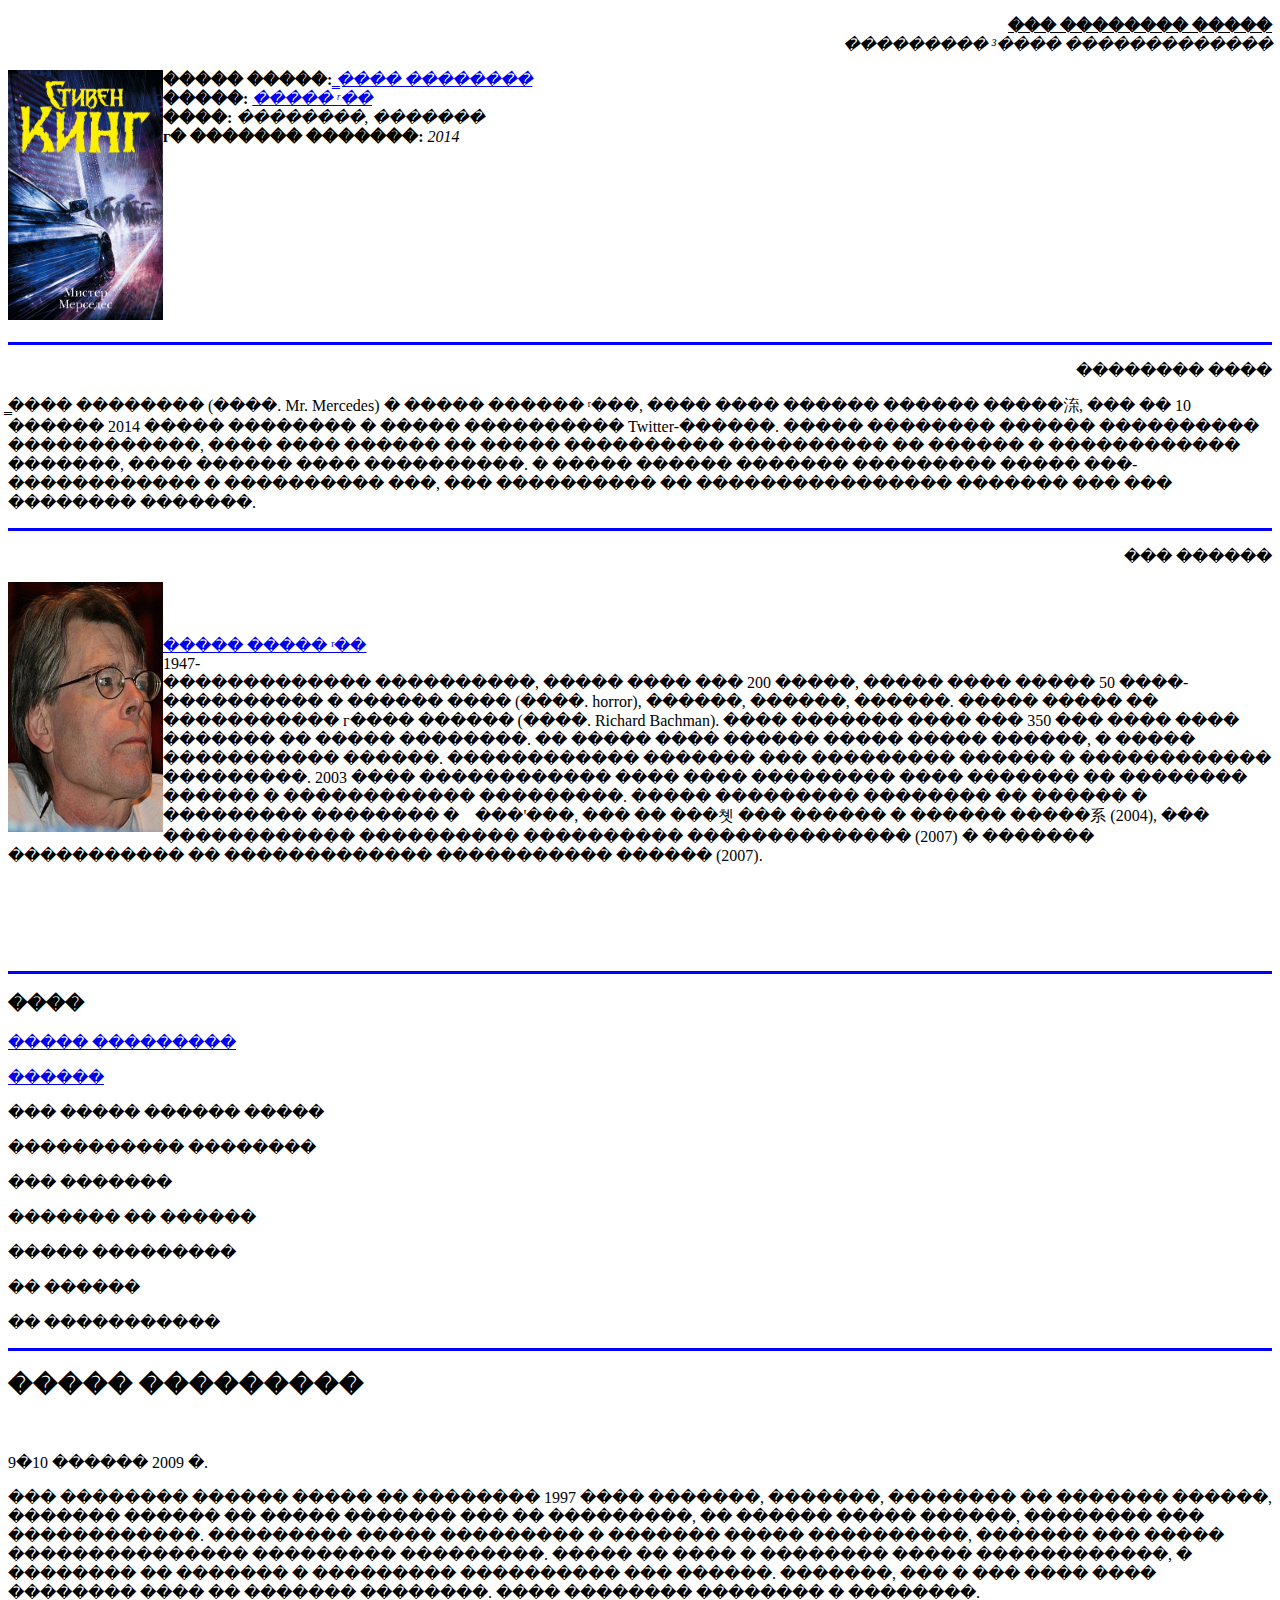
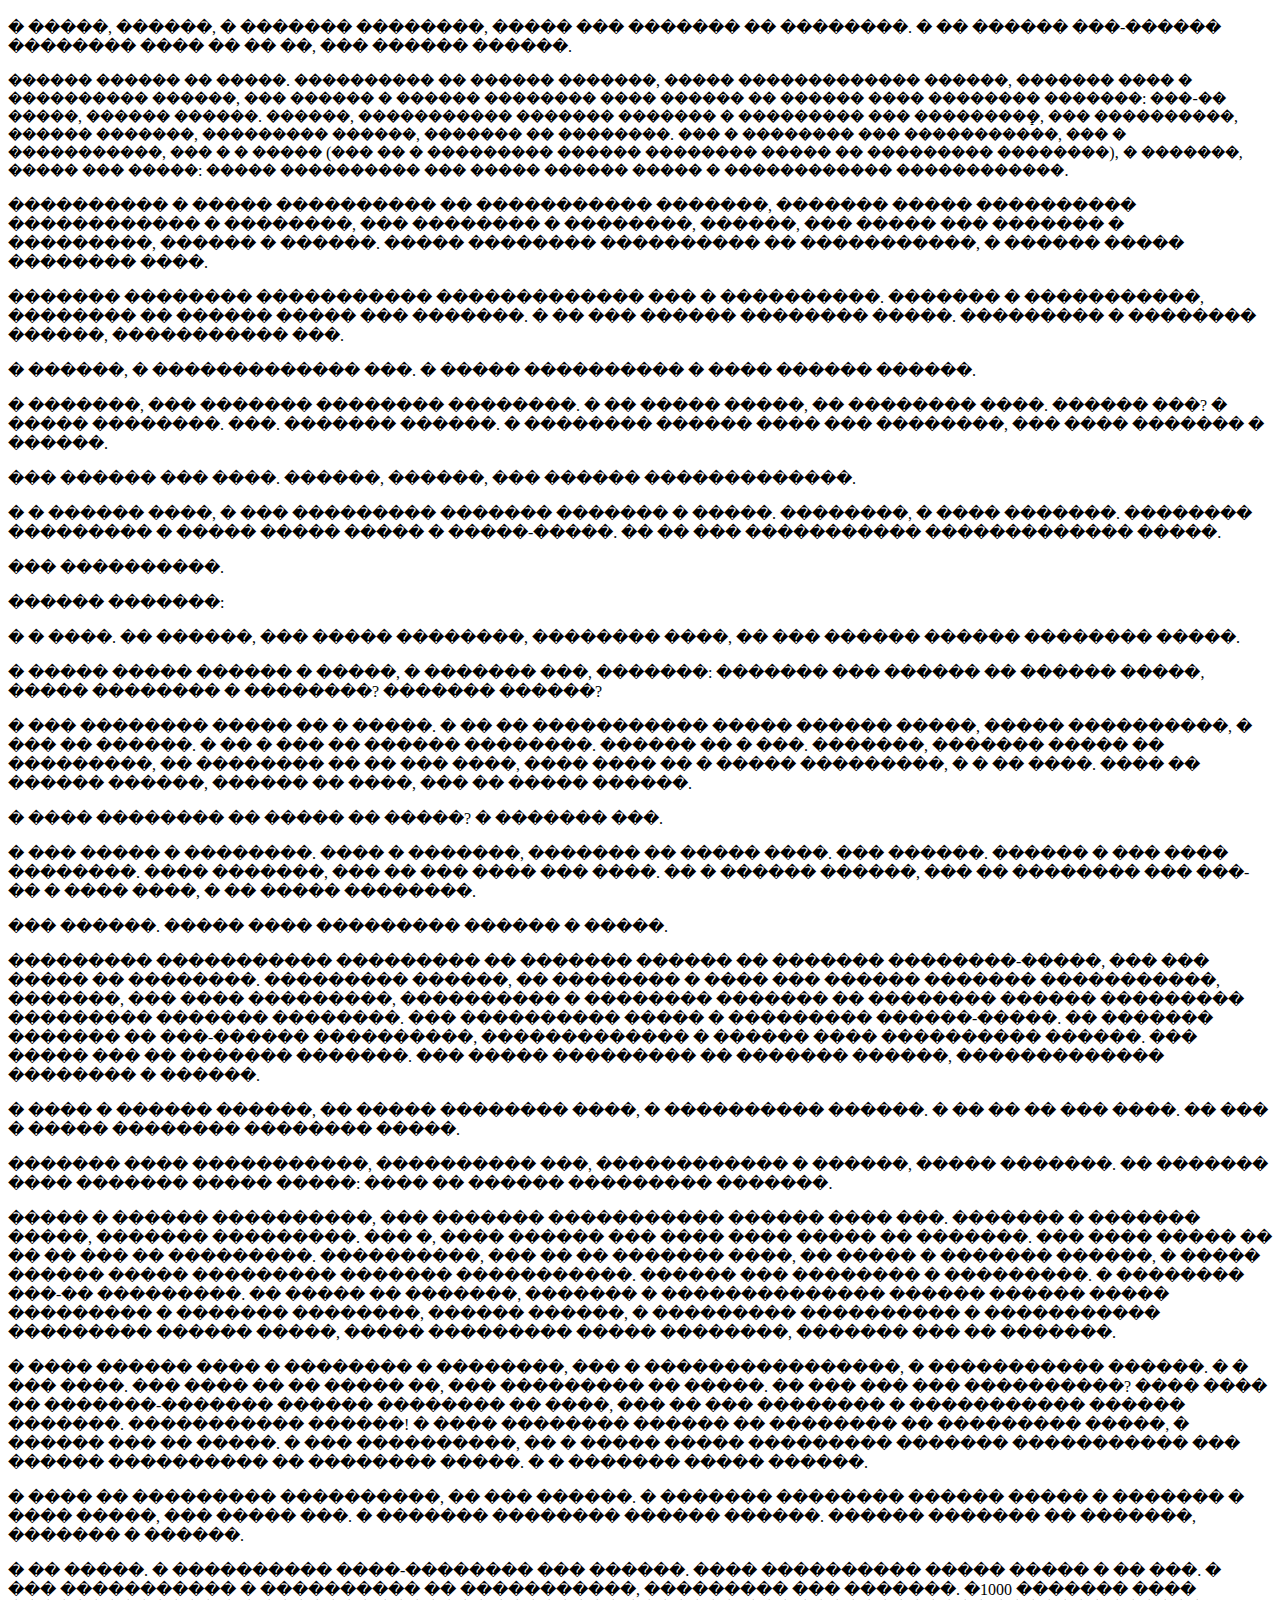
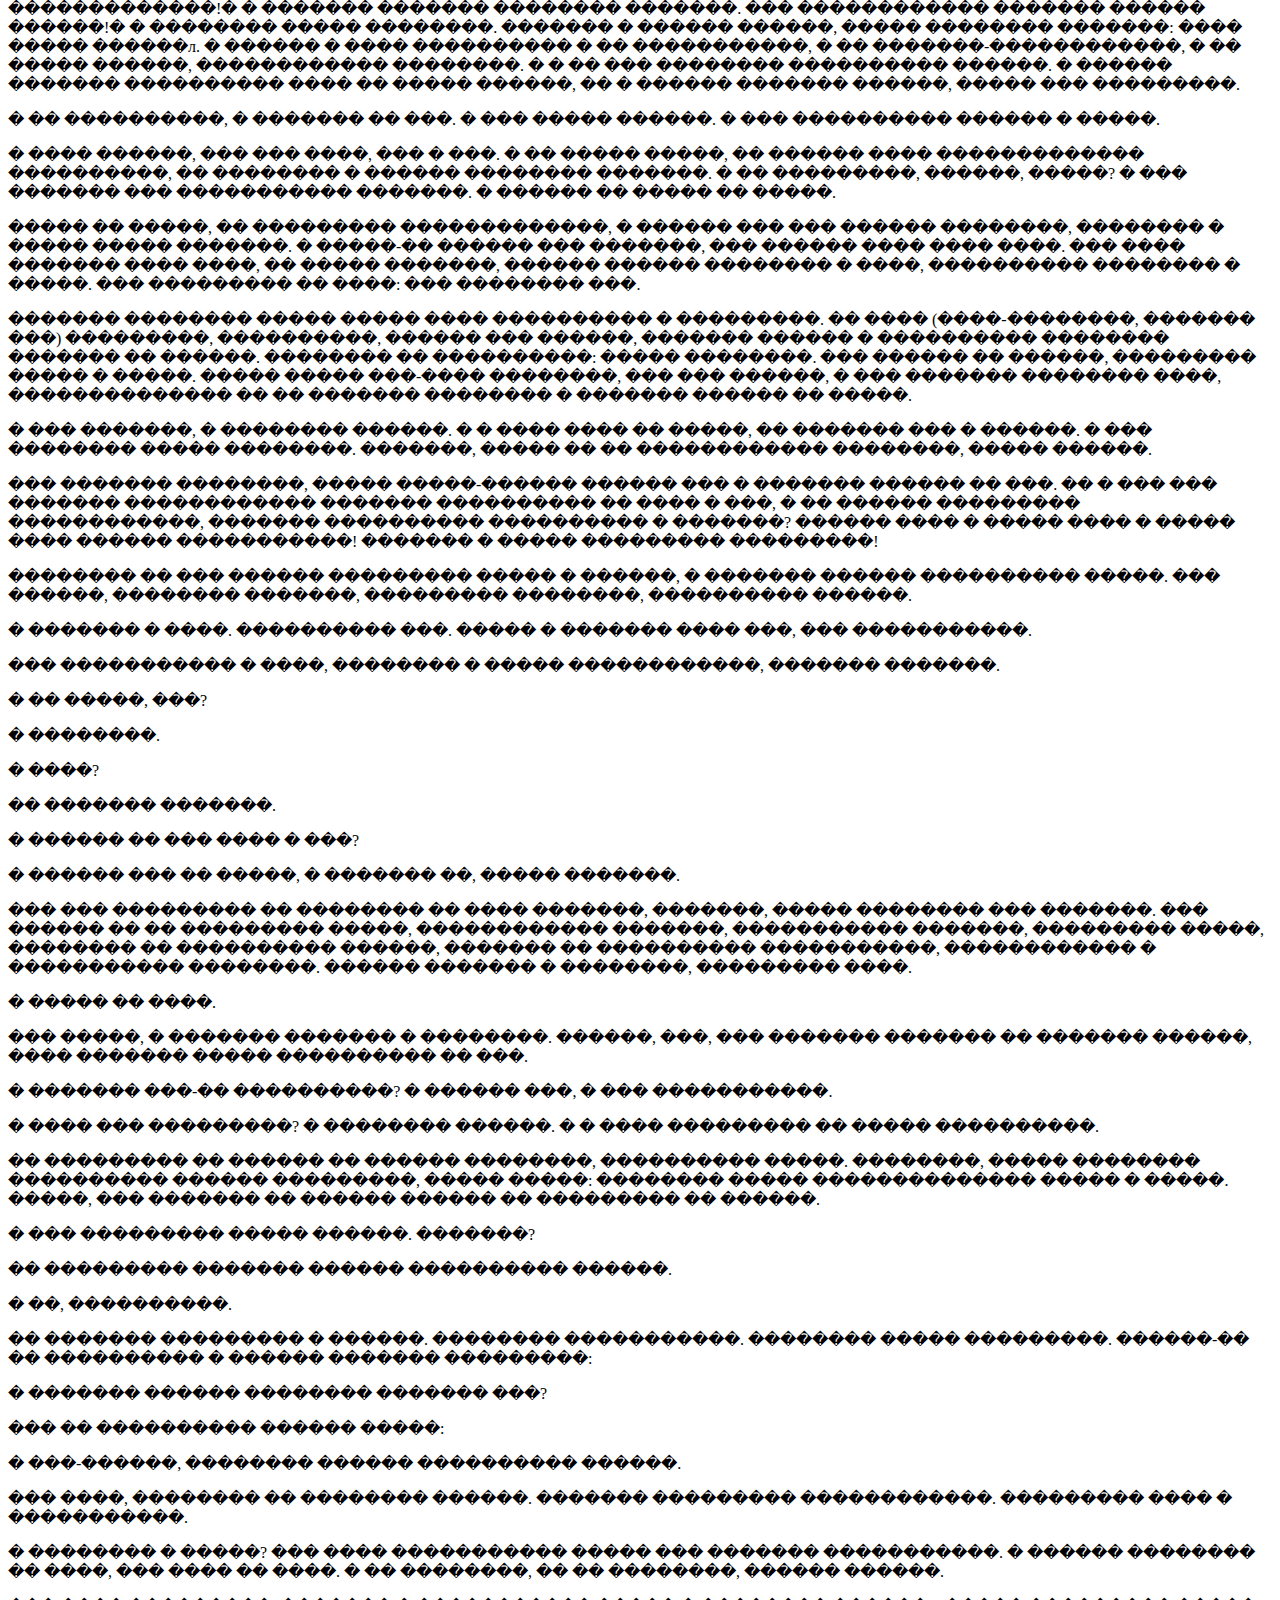
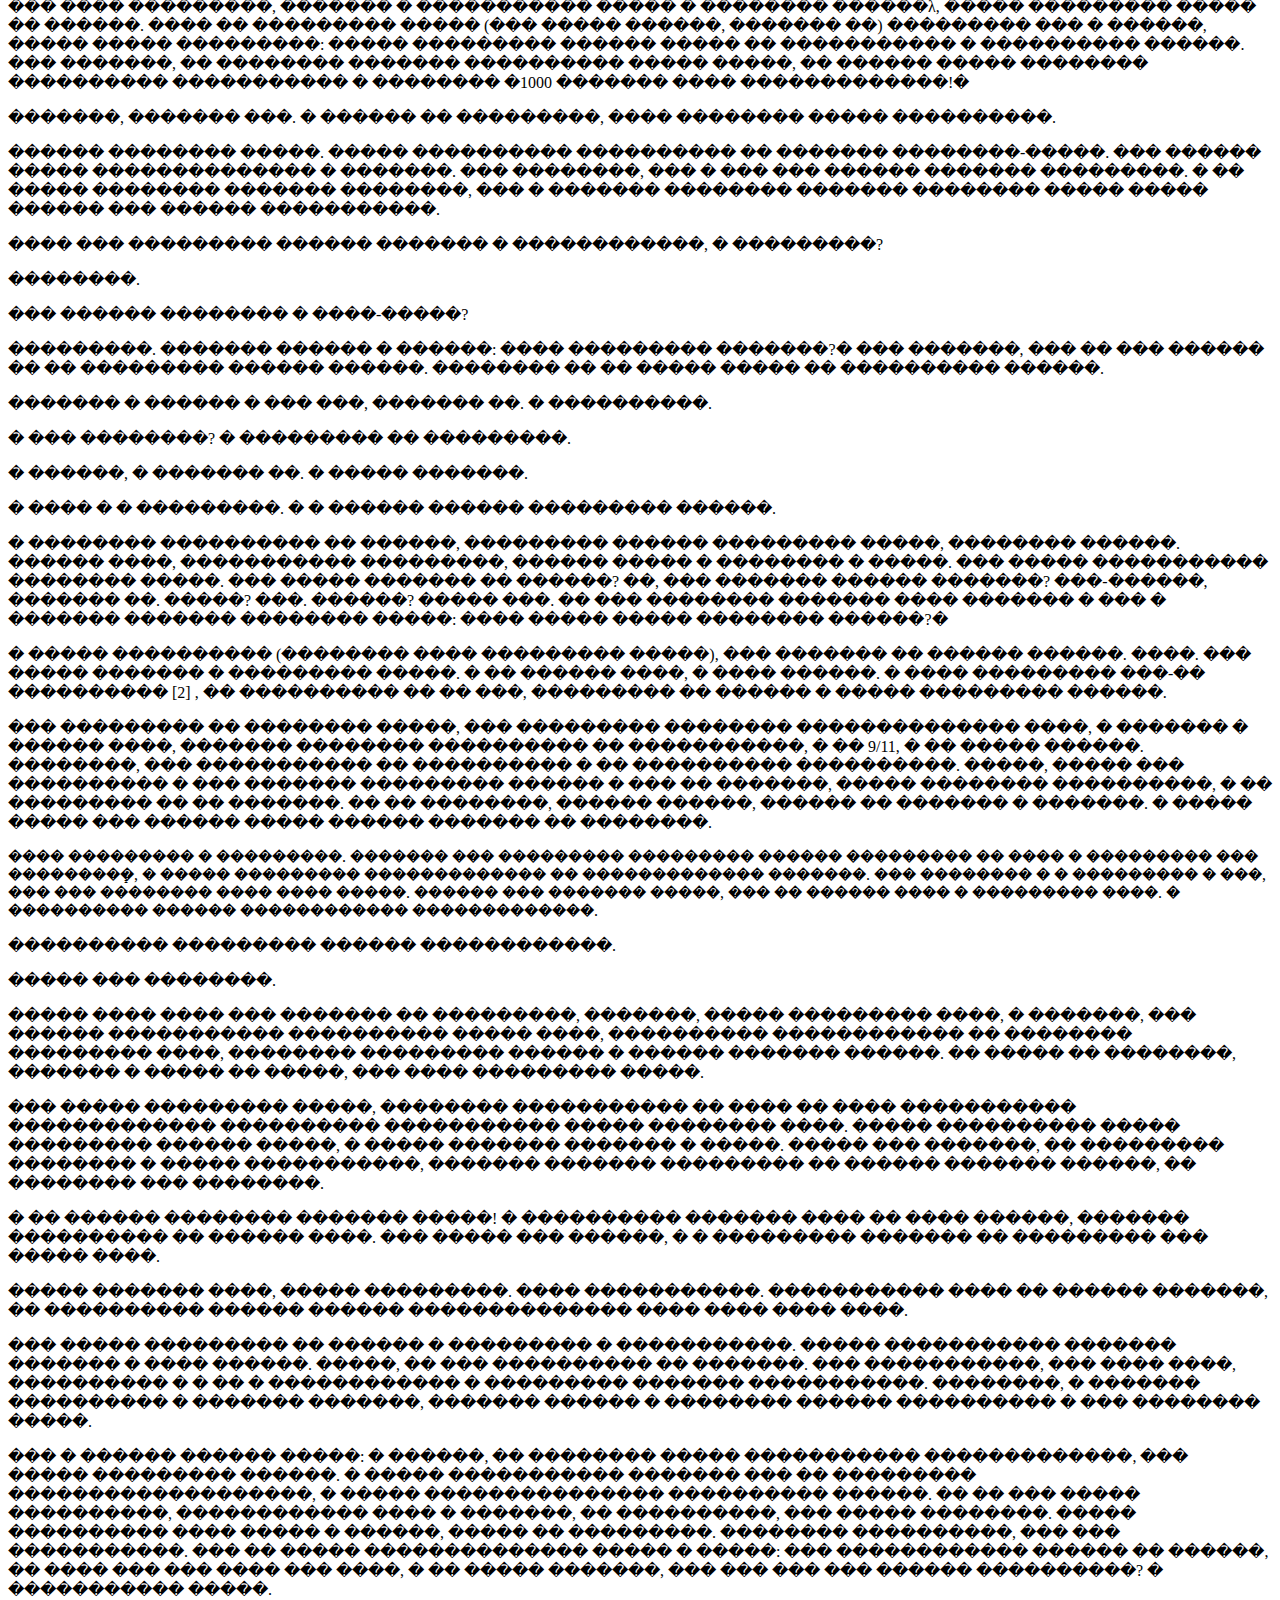
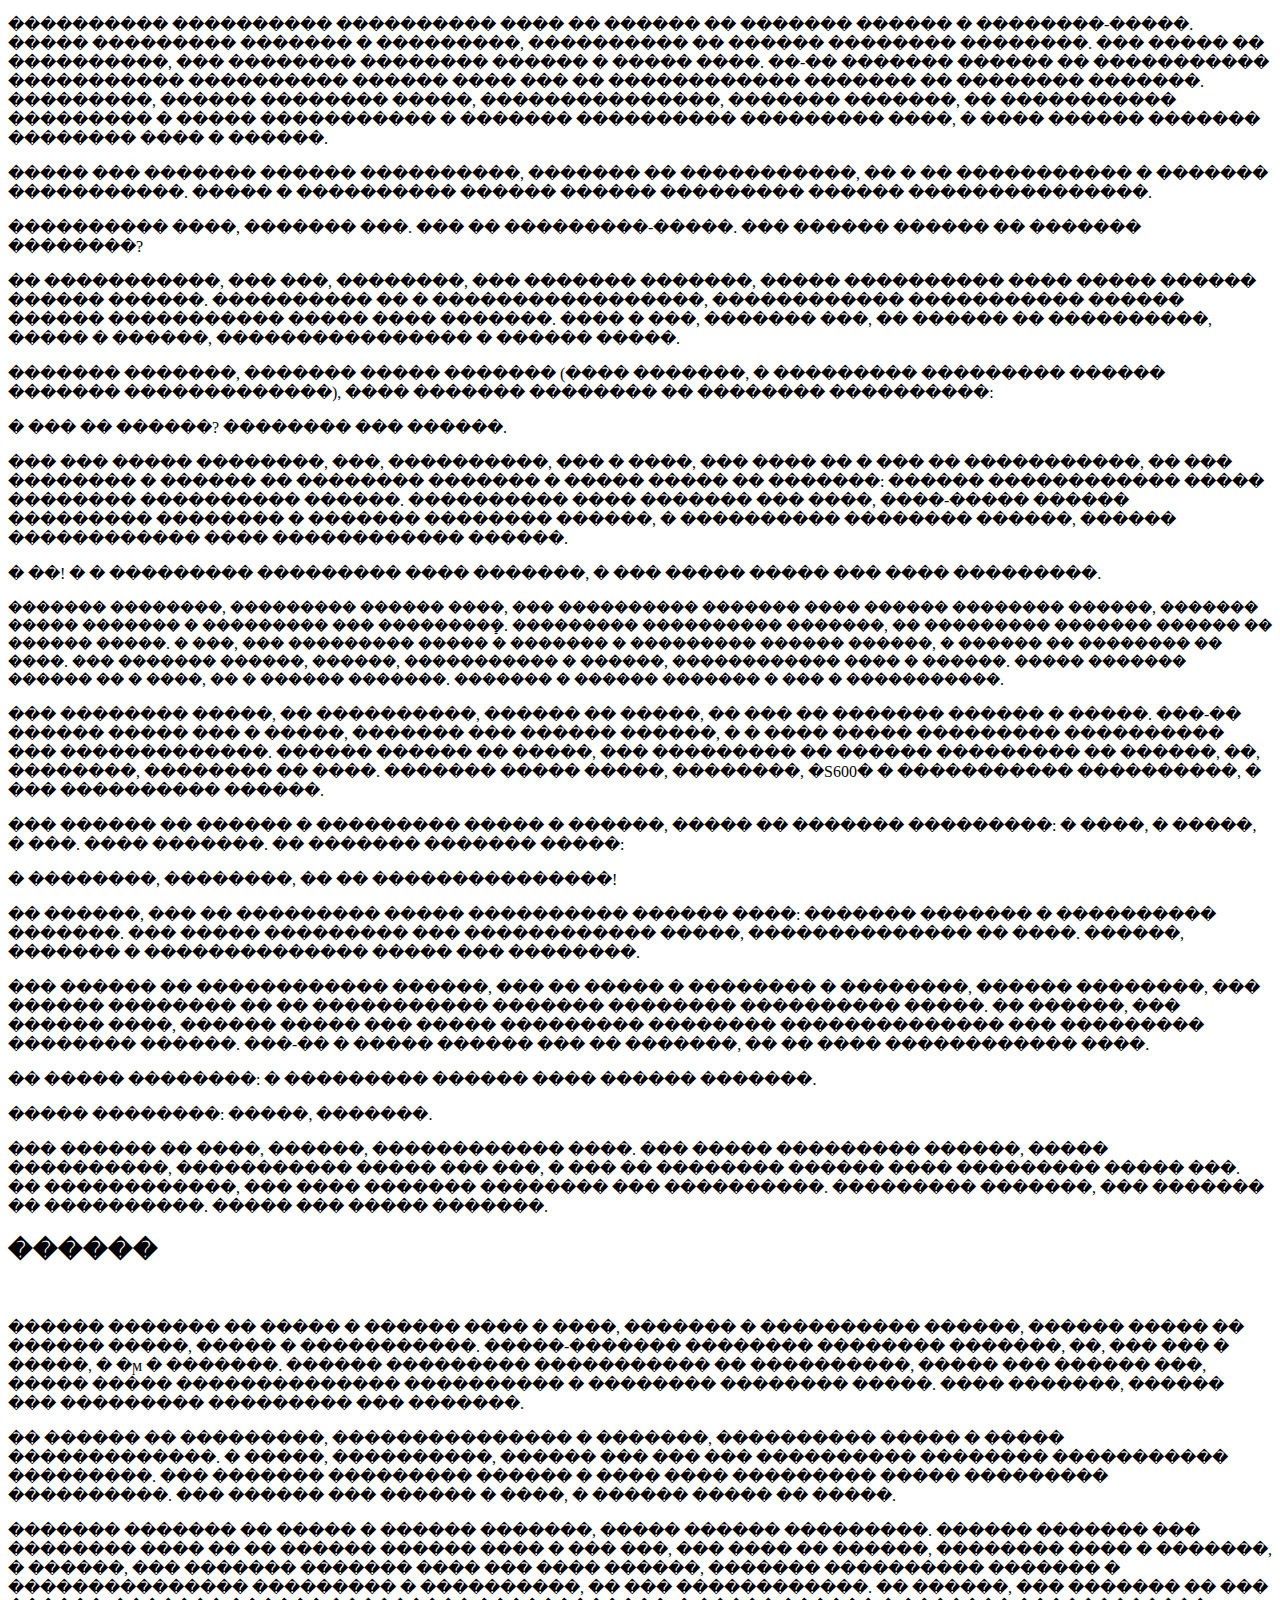
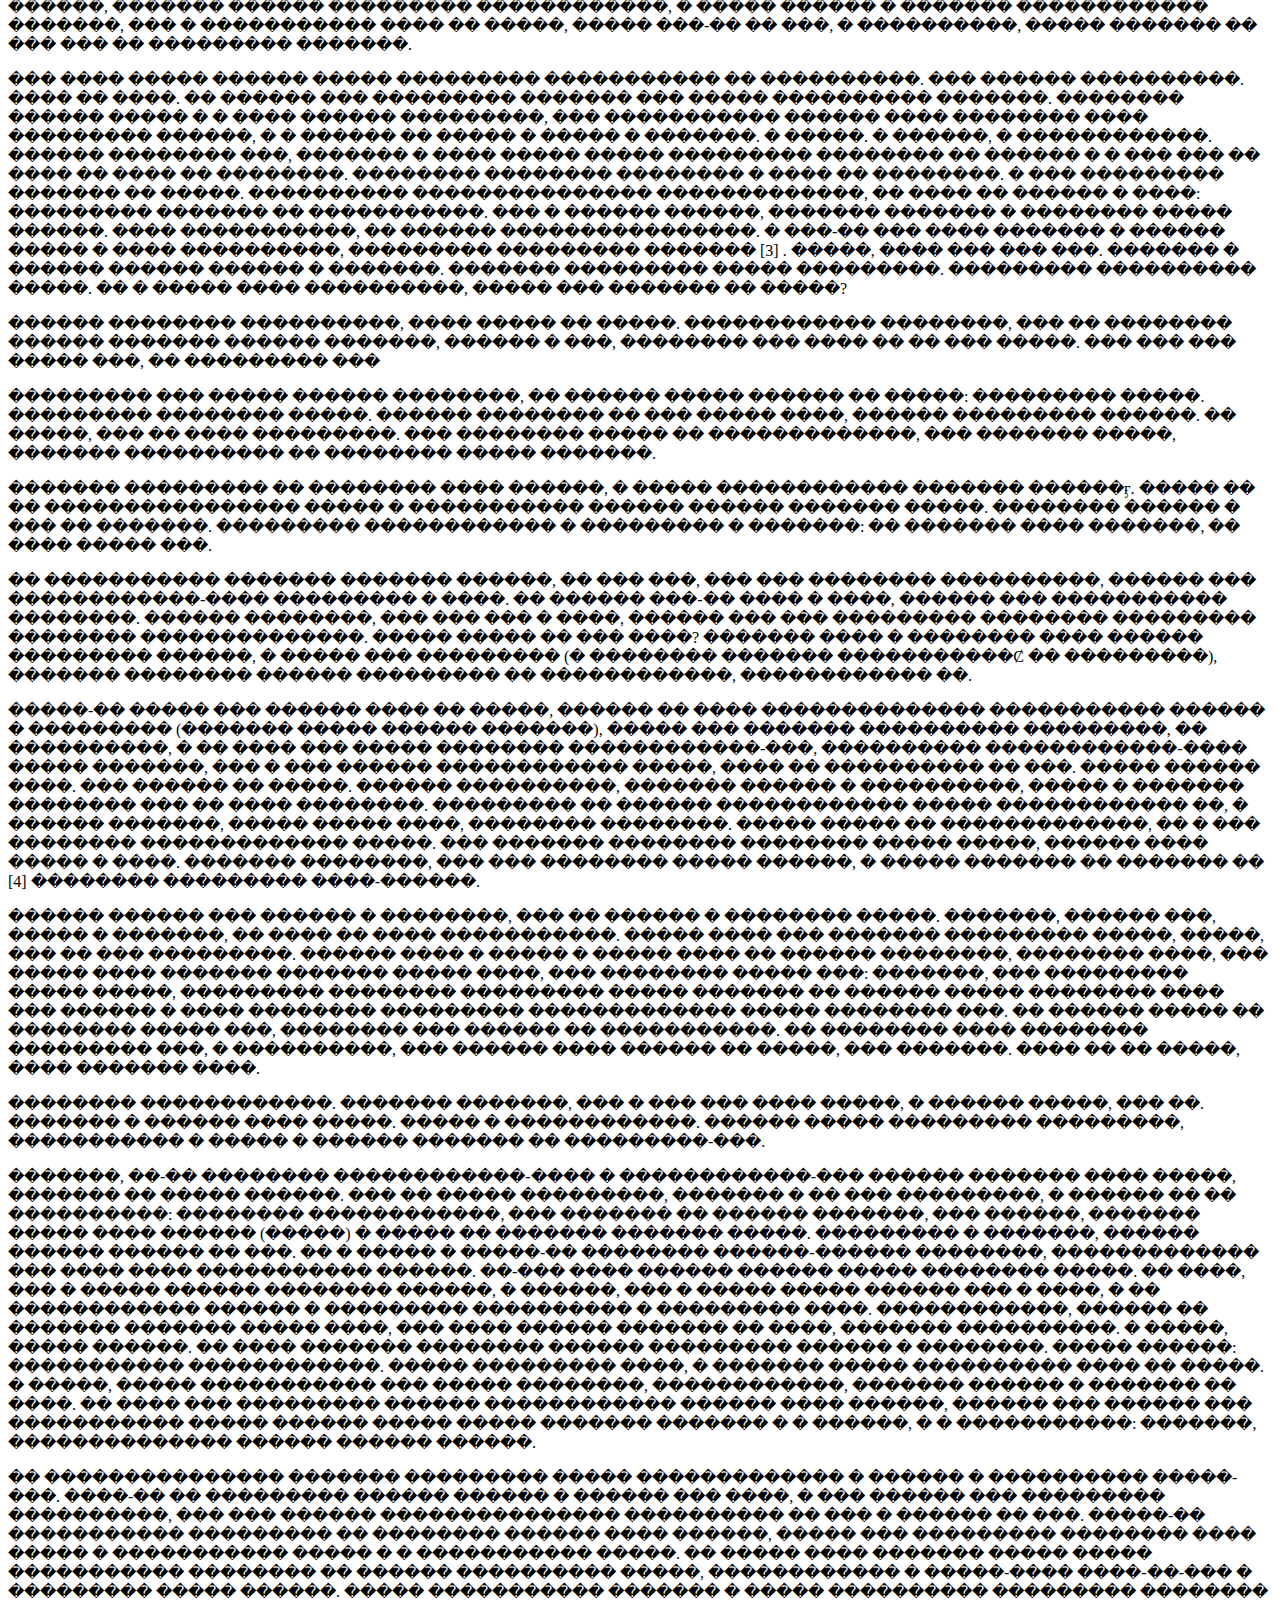
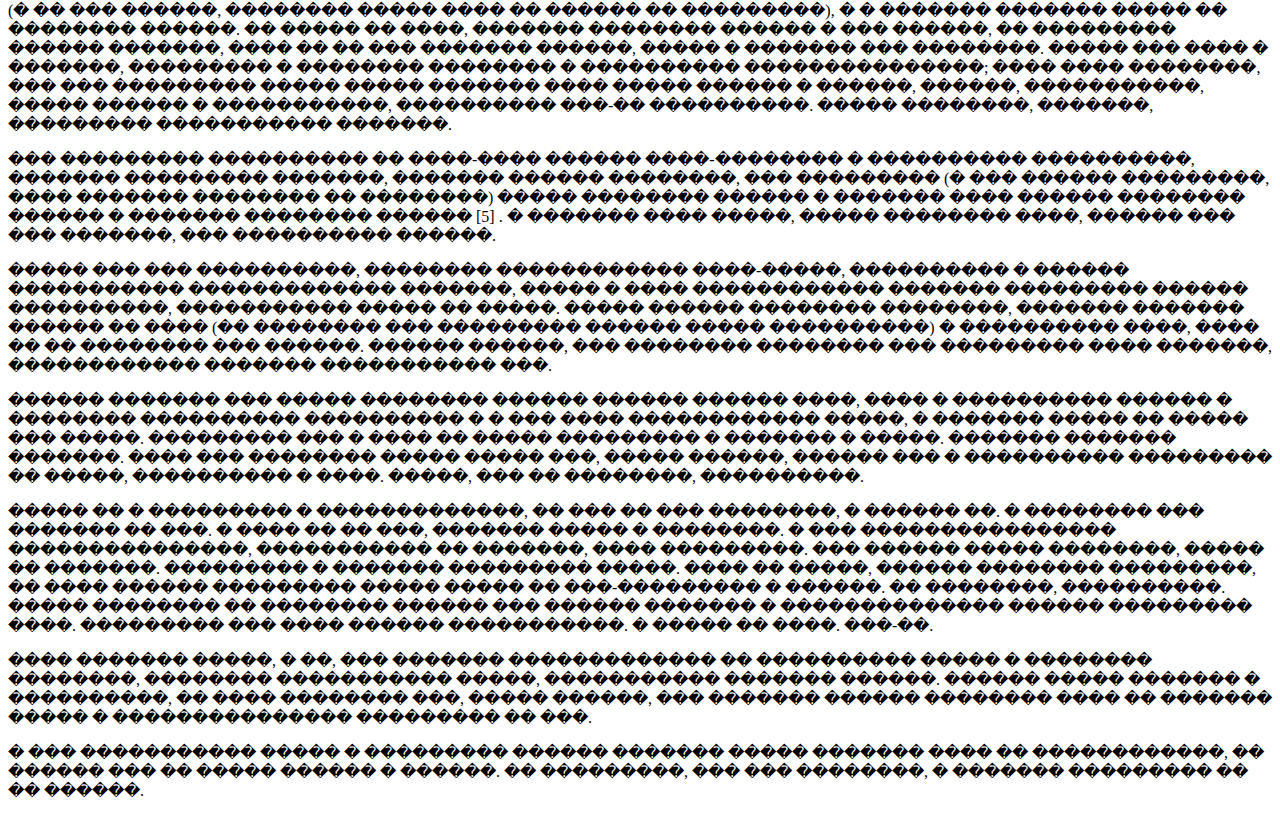
==== index.html @ 5df68d98 "Zvag pidr" ====
<!DOCTYPE html>
<html>
	<head>
		<title>Test</title>
	</head>
	<body>
		<p align="right">
		<strong><u>��� �������� �����</u></strong>
		<br>
		<i>��������� ³���� �������������</i>
		</p>
		<p><img src="77386075a1cd8623ccd98beb1106a2b9.jpg" width="155" height="250" align="left">
	<strong>����� �����:</strong> <a href="https://ru.wikipedia.org/wiki/������_��������"><i>̳���� ��������</i> </a>
		<br>
	<strong>�����:</strong> <a href="https://ru.wikipedia.org/wiki/����,_������"><i>����� ʳ��</i></a>
		<br>
		<strong>����:</strong> <i>��������, �������</i>
		<br>
		<strong>г� ������� �������:</strong> <i>2014</i>
		<br>
		<br>
		<br>
		<br>
		<br>
		<br>
		<br>
		<br>
		<br>
		<br>
		<br>
		</p>
		<hr size="3" color="blue">
		<p align="right">�������� ����</p>
		<p>
			̳���� �������� (����. Mr. Mercedes) � ����� ������ ʳ���, ���� ���� ������ ������ �����㳿, ��� �� 10 ������ 2014 ����� �������� � ����� ���������� Twitter-������. ����� �������� ������ ���������� ������������, ���� ���� ������ �� ����� ���������� ���������� �� ������ � ������������ �������, ���� ������ ���� ����������. � ����� ������ ������� ��������� ����� ���-������������ � ���������� ���, ��� ���������� �� ���������������� ������� ��� ��� �������� �������.
		</p>
		<hr size="3" color="blue">
		<p align="right">
			��� ������
		</p>
		<p>
		<img src="250px-Stephen_King,_Comicon.jpg" width="155" height="250" align="left">
		<br>
		<br>
		<br>
		<a href="https://ru.wikipedia.org/wiki/����,_������">����� ����� ʳ��</a>
		<br>
		1947-
		<br>
		������������� ����������, ����� ���� ��� 200 �����, ����� ���� ����� 50 ����-���������� � ������ ���� (����. horror), ������, ������, ������. ����� ����� �� ����������� г���� ������ (����. Richard Bachman). ���� ������� ���� ��� 350 ��� ���� ���� ������� �� ����� ��������. �� ����� ���� ������ ����� ����� ������, � ����� ����������� ������. ������������ ������� ��� ��������� ������ � ������������ ���������. 2003 ���� ������������ ���� ���� ��������� ���� ������� �� �������� ������ � ������������ ���������. ����� ��������� �������� �� ������ � ��������� �������� �񳺿 ���'���, ��� �� ���쳿 ��� ������ � ������ �����系 (2004), ��� ������������ ���������� ���������� �������������� (2007) � ������� ����������� �� ������������� ����������� ������ (2007).
		<br>		
		<br>	
		<br>	
		<br>	
		<br>	
		<br>	
		</p>
		<hr size="3" color="blue">
		<h3>����</h3>
		<p>
			<a href="#roz1">����� ���������</a><br>
		</p>
		<p>
			<a href="#roz2">������</a><br>
		</p>
		<p>��� ����� ������ �����<br></p>
		<p>����������� ��������<br></p>
		<p>��� �������<br></p>
		<p>������� �� ������<br></p>
		<p>����� ���������<br></p>
		<p>�� ������<br></p>
		<p>�� �����������<br></p>
		<hr size="3" color="blue">
		<p>
			<a name="roz1"><h2>����� ���������</h2></a><br></p>
			<p>9�10 ������ 2009 �.<br></p>


<p>��� �������� ������ ����� �� �������� 1997 ���� �������, �������, �������� �� ������� ������, ������� ������ �� ����� ������� ��� �� ���������, �� ������ ����� ������, �������� ��� ������������. ��������� ����� ��������� � ������� ����� ����������, ������� ��� ����� ��������������� ��������� ���������. ����� �� ���� � �������� ����� ������������, � �������� �� ������� � ��������� ���������� ��� ������. �������, ��� � ��� ���� ���� �������� ���� �� ������� ��������. ���� �������� �������� � ��������.<br></p>

<p>� �����, ������, � ������� ��������, ����� ��� ������� �� ��������. � �� ������ ���-������ �������� ���� �� �� ��, ��� ������ ������.<br></p>

<p>������ ������ �� �����. ���������� �� ������ �������, ����� ������������� ������, ������� ���� � ���������� ������, ��� ������ � ������ �������� ���� ������ �� ������ ���� �������� �������: ���-�� �����, ������ ������. ������, ����������� ������� ������� � ��������� ��� ���������ܻ, ��� ����������, ������ �������, ��������� ������, ������� �� ��������. ��� � �������� ��� �����������, ��� � �����������, ��� � � ����� (��� �� � ��������� ������ �������� ����� �� ��������� ��������), � �������, ����� ��� �����: ����� ���������� ��� ����� ������ ����� � ������������ ������������.<br></p>

<p>���������� � ����� ���������� �� ����������� �������, ������� ����� ���������� ������������ � ��������, ��� �������� � ��������, ������, ��� ����� ��� ������� � ���������, ������ � ������. ����� �������� ���������� �� �����������, � ������ ����� �������� ����.<br></p>

<p>������� �������� ����������� ������������� ��� � ����������. ������� � �����������, �������� �� ������ ����� ��� �������. � �� ��� ������ �������� �����. ��������� � �������� ������, ����������� ���.<br></p>

<p>� ������, � ������������� ���. � ����� ���������� � ���� ������ ������.<br></p>

<p>� �������, ��� ������� �������� ��������. � �� ����� �����, �� �������� ����. ������ ���? � ����� ��������. ���. ������� ������. � �������� ������ ���� ��� ��������, ��� ���� ������� � ������.<br></p>

<p>��� ������ ��� ����. ������, ������, ��� ������ �������������.<br></p>

<p>� � ������ ����, � ��� ��������� ������� ������� � �����. ��������, � ���� �������. �������� ��������� � ����� ����� ����� � �����-�����. �� �� ��� ����������� ������������� �����.<br></p>

<p>��� ����������.<br></p>

<p>������ �������:<br></p>

<p>� � ����. �� ������, ��� ����� ��������, �������� ����, �� ��� ������ ������ �������� �����.<br></p>

<p>� ����� ����� ������ � �����, � ������� ���, �������: ������� ��� ������ �� ������ �����, ����� �������� � ��������? ������� ������?<br></p>

<p>� ��� �������� ����� �� � �����. � �� �� ����������� ����� ������ �����, ����� ����������, � ��� �� ������. � �� � ��� �� ������ ��������. ������ �� � ���. �������, ������� ����� �� ���������, �� �������� �� �� ��� ����, ���� ���� �� � ����� ���������, � � �� ����. ���� �� ������ ������, ������ �� ����, ��� �� ����� ������.<br></p>

<p>� ���� �������� �� ����� �� �����? � ������� ���.<br></p>

<p>� ��� ����� � ��������. ���� � �������, ������� �� ����� ����. ��� ������. ������ � ��� ���� ��������. ���� �������, ��� �� ��� ���� ��� ����. �� � ������ ������, ��� �� �������� ��� ���-�� � ���� ����, � �� ����� ��������.<br></p>

<p>��� ������. ����� ���� ��������� ������ � �����.<br></p>

<p>��������� ����������� ��������� �� ������� ������ �� ������� ��������-�����, ��� ��� ����� �� ��������. ��������� ������, �� �������� � ���� ��� ������ ������� �����������, �������, ��� ���� ���������, ���������� � �������� ������� �� �������� ������ ��������� ��������� ������� ��������. ��� ���������� ����� � ��������� ������-�����. �� ������� ������� �� ���-������ ����������, ������������� � ������ ���� ���������� ������. ��� ����� ��� �� ������� �������. ��� ����� ��������� �� ������� ������, ������������� �������� � ������.<br></p>

<p>� ���� � ������ ������, �� ����� �������� ����, � ���������� ������. � �� �� �� ��� ����. �� ��� � ����� �������� �������� �����.<br></p>

<p>������� ���� �����������, ���������� ���, ������������ � ������, ����� �������. �� ������� ���� ������� ����� �����: ���� �� ������ ��������� �������.<br></p>

<p>����� � ������ ����������, ��� ������� ����������� ������ ���� ���. ������� � ������� �����, ������� ���������. ��� �, ���� ������ ��� ���� ���� ����� �� �������. ��� ���� ����� �� �� �� ��� �� ���������. ����������, ��� �� �� ������� ����, �� ����� � ������� ������, � ����� ������ ����� ��������� ������� �����������. ������ ��� �������� � ���������. � �������� ���-�� ���������. �� ����� �� �������, ������� � �������������� ������ ������ ����� ��������� � ������� ��������, ������ ������, � ��������� ���������� � ����������� ��������� ������ �����, ����� ��������� ����� ��������, ������� ��� �� �������.<br></p>

<p>� ���� ������ ���� � �������� � ��������, ��� � ����������������, � ����������� ������. � � ��� ����. ��� ���� �� �� ����� ��, ��� ��������� �� �����. �� ��� ��� ��� ����������? ���� ���� �� �������-������� ������ �������� �� ����, ��� �� ��� �������� � ����������� ������ �������. ����������� ������! � ���� �������� ������ �� �������� �� ��������� �����, � ������ ��� �� �����. � ��� ����������, �� � ����� ����� ��������� ������� ����������� ��� ������ ���������� �� �������� �����. � � ������� ����� ������.<br></p>

<p>� ���� �� ��������� ����������, �� ��� ������. � ������� �������� ������ ����� � ������� � ���� �����, ��� ����� ���. � ������� �������� ������ ������. ������ ������� �� �������, ������� � ������.<br></p>

<p>� �� �����. � ���������� ����-�������� ��� ������. ���� ���������� ����� ����� � �� ���. � ��� ����������� � ���������� �� �����������, ��������� ��� �������. �1000 ������� ���� �������������!� � ������� ������� �������� �������. ��� ������������ ������� ������ ������!� � �������� ����� ��������. ������� � ������ ������, ����� �������� �������: ���� ����� ������л. � ������ � ���� ���������� � �� �����������, � �� �������-������������, � �� ����� ������, ������������ ��������. � � �� ��� �������� ���������� ������. � ������ ������� ���������� ���� �� ����� ������, �� � ������ ������� ������, ����� ��� ���������.<br></p>

<p>� �� ����������, � ������� �� ���. � ��� ����� ������. � ��� ���������� ������ � �����.<br></p>

<p>� ���� ������, ��� ��� ����, ��� � ���. � �� ����� �����, �� ������ ���� ������������� ����������, �� �������� � ������ �������� �������. � �� ���������, ������, �����? � ��� ������� ��� ����������� �������. � ������ �� ����� �� �����.<br></p>


<p>����� �� �����, �� ��������� �������������, � ������ ��� ��� ������ ��������, �������� � ����� ����� �������. � �����-�� ������ ��� �������, ��� ������ ���� ���� ����. ��� ���� ������� ���� ����, �� ����� �������, ������ ������ �������� � ����, ���������� �������� � �����. ��� ��������� �� ����: ��� �������� ���.<br></p>

<p>������� �������� ����� ����� ���� ���������� � ���������. �� ���� (����-��������, ������� ���) ���������, ����������, ������ ��� ������, ������� ������ � ���������� �������� ������� �� ������. �������� �� ����������: ����� ��������. ��� ������ �� ������, ��������� ����� � �����. ����� ����� ���-���� ��������, ��� ��� ������, � ��� ������� �������� ����, �������������� �� �� ������� �������� � ������� ������ �� �����.<br></p>

<p>� ��� �������, � �������� ������. � � ���� ���� �� �����, �� ������� ��� � ������. � ��� �������� ����� ��������. �������, ����� �� �� ������������ ��������, ����� ������.
<br></p>
<p>��� ������� ��������, ����� �����-������ ������ ��� � ������� ������ �� ���. �� � ��� ��� ������� ������������ ������� ���������� �� ���� � ���, � �� ������ ��������� ������������, ������� ���������� ���������� � �������? ������ ���� � ����� ���� � ����� ���� ������ �����������! ������� � ����� ��������� ���������!<br></p>

<p>�������� �� ��� ������ ��������� ����� � ������, � ������� ������ ���������� �����. ��� ������, �������� �������, ��������� ��������, ���������� ������.<br></p>

<p>� ������� � ����. ���������� ���. ����� � ������� ���� ���, ��� �����������.<br></p>

<p>��� ����������� � ����, �������� � ����� ������������, ������� �������.<br></p>

<p>� �� �����, ���?<br></p>

<p>� ��������.<br></p>

<p>� ����?<br></p>

<p>�� ������� �������.<br></p>

<p>� ������ �� ��� ���� � ���?<br></p>

<p>� ������ ��� �� �����, � ������� ��, ����� �������.<br></p>

<p>��� ��� ��������� �� �������� �� ���� �������, �������, ����� �������� ��� �������. ��� ������ �� �� ��������� �����, ������������ �������, ����������� �������, ��������� �����, �������� �� ���������� ������, ������� �� ���������� �����������, ������������ � ����������� ��������. ������ ������� � ��������, ��������� ����.<br></p>

<p>� ����� �� ����.<br></p>

<p>��� �����, � ������� ������� � ��������. ������, ���, ��� ������� ������� �� ������� ������, ���� ������� ����� ���������� �� ���.<br></p>

<p>� ������� ���-�� ����������? � ������ ���, � ��� �����������.<br></p>

<p>� ���� ��� ���������? � �������� ������. � � ���� ��������� �� ����� ����������.<br></p>

<p>�� ��������� �� ������ �� ������ ��������, ���������� �����. ��������, ����� �������� ���������� ������ ���������, ����� �����: �������� ����� �������������� ����� � �����. �����, ��� ������� �� ������ ������ �� ��������� �� ������.<br></p>

<p>� ��� ��������� ����� ������. �������?<br></p>

<p>�� ��������� ������� ������ ���������� ������.<br></p>

<p>� ��, ����������.<br></p>

<p>�� ������� ��������� � ������. �������� �����������. �������� ����� ���������. ������-�� �� ���������� � ������ ������� ���������:<br></p>

<p>� ������� ������ �������� ������� ���?<br></p>

<p>��� �� ���������� ������ �����:<br></p>

<p>� ���-������, �������� ������ ���������� ������.<br></p>

<p>��� ����, �������� �� �������� ������. ������� ��������� ������������. ��������� ���� � �����������.<br></p>

<p>� �������� � �����? ��� ���� ����������� ����� ��� ������� �����������. � ������ �������� �� ����, ��� ���� �� ����. � �� ��������, �� �� ��������, ������ ������.<br></p>

<p>��� ���� ���������, ������� � ����������� ����� � �������� ������λ, ����� ��������� ����� �� ������. ���� �� ��������� ����� (��� ����� ������, ������� ��) ��������� ��� � ������, ����� ����� ���������: ����� ��������� ������ ����� �� ����������� � ���������� ������. ��� �������, �� �������� ������� ���������� ����� �����, �� ������ ����� �������� ���������� ����������� � �������� �1000 ������� ���� �������������!�<br></p>

<p>�������, ������� ���. � ������ �� ���������, ���� �������� ����� ����������.<br></p>

<p>������ �������� �����. ����� ���������� ���������� �� ������� ��������-�����. ��� ������ ����� �������������� � �������. ��� ��������, ��� � ��� ��� ������ ������� ���������. � �� ����� �������� ������� ��������, ��� � ������� �������� ������� �������� ����� ����� ������ ��� ������ �����������.<br></p>

<p>���� ��� ��������� ������ ������� � ������������, � ���������?<br></p>

<p>��������.<br></p>

<p>��� ������ �������� � ����-�����?<br></p>

<p>���������. ������� ������ � ������: ���� ��������� �������?� ��� �������, ��� �� ��� ������ �� �� ��������� ������ ������. �������� �� �� ����� ����� �� ���������� ������.
<br></p>
<p>������� � ������ � ��� ���, ������� ��. � ����������.<br></p>

<p>� ��� ��������? � ��������� �� ���������.<br></p>

<p>� ������, � ������� ��. � ����� �������.<br></p>

<p>� ���� � � ���������. � � ������ ������ ��������� ������.<br></p>


<p>� �������� ���������� �� ������, ��������� ������ ��������� �����, �������� ������. ������ ����, ����������� ���������, ������ ����� � �������� � �����. ��� ����� ����������� �������� �����. ��� ����� ������� �� ������? ��, ��� ������� ������ �������? ���-������, ������� ��. �����? ���. ������? ����� ���. �� ��� �������� ������� ���� ������� � ��� � ������� ������� �������� �����: ���� ����� ����� �������� ������?�<br></p>

<p>� ����� ���������� (�������� ���� ��������� �����), ��� ������� �� ������ ������. ����. ��� ����� ������� � ��������� �����. � �� ������ ����, � ���� ������. � ���� ��������� ���-�� ���������� [2] , �� ���������� �� �� ���, ��������� �� ������ � ����� ��������� ������.<br></p>

<p>��� ��������� �� �������� �����, ��� ��������� �������� �������������� ����, � ������� � ������ ����, ������� �������� ���������� �� �����������, � �� 9/11, � �� ����� ������. ��������, ��� ����������� �� ���������� � �� ���������� ����������. �����, ����� ��� ���������� � ��� ������� ��������� ������ � ��� �� �������, ����� �������� ����������, � �� ��������� �� �� �������. �� �� ��������, ������ ������, ������ �� ������� � �������. � ����� ����� ��� ������ ����� ������ ������� �� ��������.<br></p>

<p>���� ��������� � ���������. ������� ��� ��������� ��������� ������ ��������� �� ���� � ��������� ��� ���������ܻ, � ����� ��������� ������������� �� ������������� �������. ��� �������� � � ��������� � ���, ��� ��� �������� ���� ���� �����. ������ ��� ������� �����, ��� �� ������ ���� � ��������� ����. � ���������� ������ ������������ �������������.<br></p>

<p>���������� ��������� ������ ������������.<br></p>

<p>����� ��� ��������.<br></p>


<p>����� ���� ���� ��� ������� �� ���������, �������, ����� ��������� ����, � �������, ��� ������ ����������� ���������� ����� ����, ���������� ������������ �� �������� ��������� ����, �������� ��������� ������ � ������ ������� ������. �� ����� �� ��������, ������� � ����� �� �����, ��� ���� ��������� �����.<br></p>

<p>��� ����� ��������� �����, �������� ����������� �� ���� �� ���� ����������� ������������� ���������� ����������� ����� �������� ����. ����� ���������� ����� ��������� ������ �����, � ����� ������� ������� � �����. ����� ��� �������, �� ��������� �������� � ����� �����������, ������� ������� ��������� �� ������ ������� ������, �� �������� ��� ��������.<br></p>

<p>� �� ������ �������� ������� �����! � ���������� ������� ���� �� ���� ������, ������� ���������� �� ������ ����. ��� ����� ��� ������, � � ��������� ������� �� ��������� ��� ����� ����.<br></p>

<p>����� ������� ����, ����� ���������. ���� �����������. ����������� ���� �� ������ �������, �� ���������� ������ ������ �������������� ���� ���� ���� ����.<br></p>

<p>��� ����� ��������� �� ������ � ��������� � �����������. ����� ����������� ������� ������� � ���� ������. �����, �� ��� ���������� �� �������. ��� �����������, ��� ���� ����, ���������� � � �� � ������������ � ��������� ������� �����������. ��������, � ������� ���������� � ������� �������, ������� ������ � �������� ������ ���������� � ��� �������� �����.<br></p>

<p>��� � ������ ������ �����: � ������, �� �������� ����� ����������� �������������, ��� ����� ��������� ������. � ����� ����������� ������� ��� �� ��������� �������������������, � ����� ��������������� ���������� ������. �� �� ��� ����� ����������, ������������ ���� � �������, �� ����������, ��� ����� ��������. ����� ���������� ���� ����� � ������, ����� �� ���������. �������� ����������, ��� ��� �����������. ��� �� ����� �������������� ����� � �����: ��� ������������ ������ �� ������, �� ���� ��� ��� ���� ��� ����, � �� ����� �������, ��� ��� ��� ��� ������ ����������? � ����������� �����.<br></p>

<p>���������� ���������� ���������� ���� �� ������ �� ������� ������ � ��������-�����. ����� ��������� ������� � ���������, ���������� �� ������ �������� ��������. ��� ����� �� ����������, ��� �������� �������� ������ � ����� ����. ��-�� ������� ������ �� ����������� ����������� ���������� ������ ���� ��� �� ������������ ������� �� �������� �������. ���������, ������ �������� �����, ���������������, ������� �������, �� ����������� ��������� � ����� ����������� � ������� ���������� ��������� ����, � ���� ������ ������� �������� ���� � ������.<br></p>

<p>����� ��� ������� ������ ����������, ������� �� �����������, �� � �� ����������� � ������� �����������. ����� � ���������� ������ ������ ��������� ������ ���������������.<br></p>

<p>���������� ����, ������� ���. ��� �� ���������-�����. ��� ������ ������ �� ������� ��������?<br></p>

<p>�� �����������, ��� ���, ��������, ��� ������� �������, ����� ���������� ���� ����� ������ ������ ������. ���������� �� � �����������������, ������������ ����������� ������ ������ ����������� ����� ���� �������. ���� � ���, ������� ���, �� ������ �� ����������, ����� � ������, ���������������� � ������ �����.<br></p>

<p>������� �������, ������� ����� ������� (���� �������, � ��������� ��������� ������ ������� �������������), ���� ������� �������� �� �������� ����������:<br></p>

<p>� ��� �� ������? �������� ��� ������.<br></p>

<p>��� ��� ����� ��������, ���, ����������, ��� � ����, ��� ���� �� � ��� �� �����������, �� ��� �������� � ������ �� �������� ������� � ����� ����� �� �������: ������ ������������ ����� �������� ���������� ������. ���������� ���� ������� ��� ����, ����-����� ������ ��������� �������� � ������� �������� ������, � ���������� �������� ������, ������ ������������ ���� ������������ ������.<br></p>

<p>� ��! � � ��������� ��������� ���� �������, � ��� ����� ����� ��� ���� ���������.<br></p>

<p>������� ��������, ��������� ������ ����, ��� ���������� ������� ���� ������ �������� ������, ������� ����� ������� � ��������� ��� ���������ܻ. ��������� ���������� �������, �� ��������� ������� ������ �� ������ �����. � ���, ��� ��������� ����� � ������� � ��������� ������ ������, � ������ �� �������� �� ����. ��� ������� ������, ������, ����������� � ������, ������������ ���� � ������. ����� ������� ������ �� � ����, �� � ������ �������. ������� � ������ ������� � ��� � �����������.<br></p>

<p>��� �������� �����, �� ����������, ������ �� �����, �� ��� �� ������� ������ � �����. ���-�� ������ ����� ��� � �����, ������� ��� ������ ������, � � ���� ����� ��������� ���������� ��� �������������. ������ ������ �� �����, ��� ��������� �� ������ ��������� �� ������, ��, ��������, �������� �� ����. ������� ����� �����, ��������, �S600� � ����������� ����������, � ��� ���������� ������.<br></p>

<p>��� ������ �� ������ � ��������� ����� � ������, ����� �� ������� ���������: � ����, � �����, � ���. ���� �������. �� ������� ������� �����:<br></p>

<p>� ��������, ��������, �� �� ���������������!<br></p>

<p>�� ������, ��� �� ��������� ����� ���������� ������ ����: ������� ������� � ���������� �������. ��� ����� ��������� ��� ������������ �����, �������������� �� ����. ������, ������� � �������������� ����� ��� ��������.<br></p>

<p>��� ������ �� ������������ ������, ��� �� ����� � �������� � ��������, ������ ��������, ��� ������ �������� �� �� ����������� ������� �������� ���������� �����. �� ������, ��� ������ ����, ������ ����� ��� ����� ��������� �������� �������������� ��� ��������� �������� ������. ���-�� � ����� ������ ��� �� �������, �� �� ���� ������������ ����.<br></p>

<p>�� ����� ��������: � ��������� ������ ���� ������ �������.<br></p>

<p>����� ��������: �����, �������.<br></p>

<p>��� ������ �� ����, ������, ������������ ����. ��� ����� ��������� ������, ����� ����������, ����������� ����� ��� ���, � ��� �� �������� ������ ���� ��������� ����� ���. �� ������������, ��� ���� ������� �������� ��� ����������. ��������� �������, ��� ������� �� ����������. ����� ��� ����� �������.<br>
		</p>
		<p>
			<a name="roz2"><h2>������</h2></a><br></p>
			<p>������ ������� �� ����� � ������ ���� � ����, ������� � ���������� ������, ������ ����� �� ������ �����, ����� � �����������. �����-������� �������� �������� �������, ��, ��� ��� � �����, � �ϻ � �������. ������ ��������� ����������� �� ����������, ����� ��� ������ ���, ����� ����� �������������� ���������� � �������� �������� �����. ���� �������, ������ ��� ��������� ��������� ��� �������.<br></p>

<p>�� ������ �� ���������, ��������������� � �������, ���������� ����� � ����� �������������. � �����, ����������, ������ ��� ��� ��� ���������� �������� ����������� ���������. ��� ������� ��������� ������ � ���� ���� ��������� ����� ��������� ����������. ��� ������ ��� ������ � ����, � ������ ����� �� �����.<br></p>

<p>������� ������� �� ����� � ������ �������, ����� ������ ���������. ������ ������� ��� �������� ���� �� �� ������ ������ ���� � ��� ���, ��� ���� �� ������, �������� ���� � �������, � ������, ��� ������� ������� ���� ��� ���� ������, ������� ���������� ������� � ��������������� ��������� � ����������, �� ��� ������������. �� ������, ��� ������� �� ��� ������, ������� ������ ��������� ������������, � ����� ������ � ������� ������������ �������, ��� � ����������� ���� �� �����, ����� ���-�� �� ���, � ����������, ����� ������� �� ��� ��� �� ��������� �������.<br></p>

<p>��� ���� ����� ������ ����� ��������� ����������� �� ����������. ��� ������ ����������. ���� �� ����. �� ������ ��� ��������� ������� ��� ����� ���������� �������. �������� ������ ����� � � ���� ������ ���������, ��� ����������� ������ ���� �������� ���� ��������� ������, � � ������ �� ����� � ����� � �������. � �����. � ������, � ������������. ������ �������� ���, ������� � ���� ����� ����� ��������� �������� �� ������ � � ��� ��� �� ���� �� ���� �� ��������. �������� �������� �������� � ���� �� ��������. � ��� ��������� ������� �� �����. ���������� ��������������� �������������, �� ���� �� ������ � ����: ��������� ������� �� �����������.
��� � ������ ������, ������� ������� � �������� ����� ������. ���� �����������, �� ������ ����������������. � ���-�� ��� ���� ������� � ������ ����� � ���� ����������, ��������� ��������� ������� [3] . �����, ���� ��� ��� ���. ������� � ������ ������ ������ � �������. ������� ��������� ����� ���������. ��������� ���������� �����. �� � ����� ���� ����������, ����� ��� ������� �� �����?<br></p>

<p>������ �������� ����������, ���� ����� �� �����. ������������ ��������, ��� �� �������� ������ ������� ������ �������, ������ � ���, �������� ��� ���� �� �� ��� �����. ��� ��� ��� ����� ���, �� ��������� ���<br></p>

<p>��������� ��� ����� ������ ��������, �� ������ ����� ������ �� �����: ��������� �����. ��������� �������� �����. ������ �������� �� ��� ����� ����, ������ ��������� ������. �� �����, ��� �� ���� ���������. ��� �������� ����� �� �������������, ��� ������� �����, ������� ���������� �� �������� ����� �������.<br></p>

<p>������� ��������� �� �������� ���� ������, � ����� ������������ ������� ������ӻ. ����� �� �� ���������������� ����� � ����������� ������ ������ ������� �����. �������� ������ � ��� �� �������. ��������� ������������ � ��������� � �������: �� ������� ���� �������, �� ���� ����� ���.<br></p>

<p>�� ����������� ������� ������� ������, �� ��� ���, ��� ��� �������� ����������, ������ ��� ������������-���� ��������� � ����. �� ������ ���-�� ���� � ����, ������ ��� ����������� ��������. ������ ��������, ��� ��� ��� � ����, ������ ��� ��� ��������� �������� ��������� �������� ��������������. ����� ����� �� ��� ����? ������� ���� � �������� ���� ������ ��������� ������, � ����� ��� ��������� (� �������� ������� �����������Ȼ �� ���������), ������� �������� ������ ��������� �� ������������, ������������ ��.<br></p>

<p>�����-�� ����� ��� ������ ���� �� �����, ������ �� ���� �������������� ����������� ������ � ��������� (������� ����� ������ �������), ����� ��� ������� ���������� ���������, �� ����������, � �� ���� ��� ����� �������� ������������-���, ���������� ������������-���� ����� �������, ��� � ��� ������ ������������ �����, ���� �� ���������� �� ���. ����� ������ ����. ��� ������ �� �����. ������ ����������, ������� ������ � ����������, ����� � ������� �������� ��� �� ���� ��������. ��������� �� ������ ������������ ����� ������������ ��, � ������ �������, ����� ����� ����, �������� ��������. ����� ����� �� �������������, �� � ��� �������� ������������� �����. ��� ������� �������� �������� ����� �����, ������ ���� ����� � ����. ������� ��������, ��� ��� �������� ����� ������, � ����� ������� �� ������� �� [4] �������� ��������� ����-������.<br></p>

<p>������ ������ ��� ������ � ��������, ��� �� ������ � �������� �����. �������, ������ ���, ����� � �������, �� ���� �� ���� �����������. ����� ���� ��� ������� ��������� �����, �����, ��� �� ��� ���������. ������ ���� � ����� � ����� ���� �� ������ ��������, �������� ����, ��� ����� ���� ������� ������� ����� ����, ��� �������� ����� ���: �������, ��� ��������� ����� �����, ��������� �������� ��������� ����� ������� �� ������ ����� �������� ���� ��� ������ � ���� �������� ��������� ������������� ����� �������� ���. �� ������ ����� �� �������� ����� ���, �������� ��� ������ �� �����������. �� �������� ���� �������� ��������� ���, � ����������, ��� ������ ���� ������ �� �����, ��� �������. ���� �� �� �����, ���� ������� ����.<br></p>

<p>�������� ������������. ������� �������, ��� � ��� ��� ���� �����, � ������ �����, ��� ��. ������� � ������ ���� �����. ����� � ������������. ������ ����� ��������� ���������, ����������� � ����� � ������ ������� �� ���������-���.<br></p>

<p>�������, ��-�� �������� ������������-���� � ������������-��� ������ ������� ���� �����, ������� �� ����� ������. ��� �� ����� ���������, ������� � �� ��� ���������, � ������ �� �� ����������: �������� ������������, ��� ������� �� ������ �������, ��� ������, ������� ����� ���� ������ (�����) � ����� �� ������� ������� �����. ��������� � �������, ������ ������ ������ �� ���. �� � ����� � �����-�� �������� ������-������ ��������, ������������� ��� ���� ���� ����������� ������. ��-��� ���� ������ ������ ����� �������� �����. �� ����, ��� � ����� ������ �������� ������, � ������, ��� � ����� ����� ������ ��� � ����, � �� ������������ ������ � ��������� ���������� � ��������� ����. ������������, ������ �� ������� ������� ����� ����, ��� ���� ������ ������� �� ����, ������� ����������. � �����, ����� ������. �� ���� ������� �������� ������ ��������� ������ � ��������. ����� ������: ����������� ������������. ����� ��������� ����, � ������� ����� ���������� ���� �� �����. � �����, ����� ����������� ��� ����� ��������, ������������, ������� ������ � ������� �� ����. �� ���� ��� ��������� ������ ������������ ������ ���� ������, ������ ��� ������ ��� ����������� ����� ������ ����� ����� ������� ������� � � ������, � � �����������: �������, �������������� ������ ������ ������.<br></p>

<p>�� ��������������� ������� ��������� ����� ������������� � ������ � ���������� �����-���. ����-�� �� ��������� ������ ������ � ������ ��� ����, � ��� ������ ��� ��������� ����������, ��� ��� ������ ��������������� ���������� �� ��� � ������ �� ���. �����-�� ����������� ��������� �� �������� ������ ���� ������, ����� ��� ��������� �������� ���� ����� � ����������� ����� � � ����������� �����. �� ����� ���� ������� ����� ����� ����������� �������� �� ������ ���������� �����, ������������ � �����-���� ����-��-��� � ��������� ����� ������. ����� ����������� ������� � ����� ���������� ��������� �������� (� �� ��� ������, �������� ����� ���� �� ������ �� ���������), � � ������� ������� ����� �� �������� ������. �� ����� �� ����, ������� �������� ������ � ��� ������, �� ��������� ������ �������, ���� �� �� ��� ������� ������, ����� � ������� ��� ��������. ����� ��� ���� � �������, ��������� � �������� �������� � ���������� ���������������; ���� ���� ��������, ��� ��� ��������� ����� ����� ������� ���� ����� ������ � ������, ������, �����������, ����� ������ � �����������, ���������� ���-�� ����������. ����� ��������, �������, ��������� ����������� �������.<br></p>

<p>��� ��������� ���������� �� ����-���� ������ ����-�������� � ���������� ����������, ������� ��������� �������, ������� ������ ��������, ��� ��������� (� ��� ������ ���������, ���� ������� �������� �� ��������) ����� �������� ������ � ������� ���� ������ �������� ������ � ������� �������� ������ [5] . � ������� ���� �����, ����� �������� ����, ������ ��� ��� �������, ��� ���������� ������.<br></p>

<p>����� ��� ��� ����������, �������� ������������ ����-�����, ���������� � ������ ����������� ������������� �������, ����� � ���� ������������ ������� ��������� ������ ����������, ����������� ����� �� �����. ����� ������ �������� ��������, ������� ������� ������ �� ���� (�� �������� ��� ��������� ������ ����� ����������) � ���������� ����, ���� �� �� �������� ��� ������. ������ ������, ��� �������� �������� ��� ��������� ���� �������, ������������ ������� ����������� ���.<br></p>

<p>������ ������� ��� ����� �������� ������ ������ ������ ����, ���� � ���������� ������ � �������� ���������� ���������� � � ��� ���� ������������ �����, � ������� ����� �� ����� ��� �����. ��������� ��� � ���� �� ����� ��������� � ������� � �����. ������� ������� �������. ���� ��� �������� ����� ����� ���, ����� ������, ������ ��� � ���������� ��������� �� �����, ���������� � ����. �����, ��� �� ��������, ����������.<br></p>

<p>����� �� � ��������� � �������������, �� ��� �� ��� ��������, � ������ ��. � �������� ��� ������� �� ���. � ���� �� �� ���, ������� ����� � ��������. � ��� ���������������� ���������������, ����������� �� �������, ���� ���������. ��� ������ ����� ��������, ����� �� �������. ��������� � ������� ��������� �����. ���� �� �����, ������ �������� ���������, �� ���� ������ ��������� ����� ����� �� ���-��������� � ������. �� ��������, ����������. ����� �������� �� �������� ������ ��� ������ ������� � �������������� ������ ��������� ����. ��������� ��� ���� ������ �����������. � ����� �� ����. ���-��.<br></p>

<p>���� ������� �����, � ��, ��� ������� ������������� �� ���������� ����� � �������� ��������, �������� ����������� �����, ����������� ������� ������. ������ ����� ������� � ����������, �� ���� �������� ���, ����� ������, ��� ������� ������ �������� ���� �� ������� ����� � ��������������� ��������� �� ���.<br></p>

<p>� ��� ����������� ����� � ��������� ������ ������� ����� ������� ���� �� ������������, �� ������ ��� �� ����� ������ � ������. �� ���������, ��� ��� ��������, � ������� ��������� �� �� ������.<br>
		</p>
	</body>
</html>
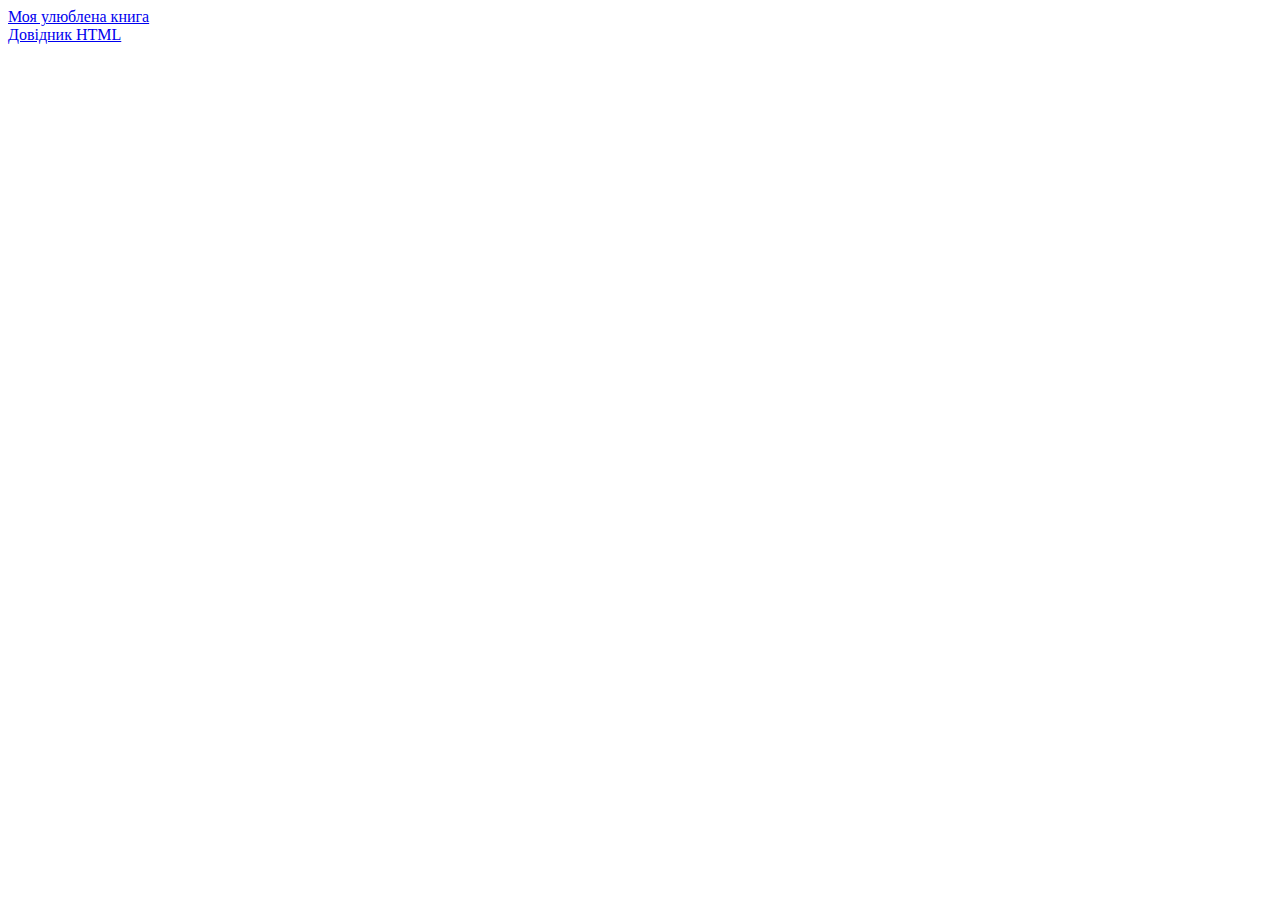
==== commit bc35607e: "first" ====
--- a/index.html
+++ b/index.html
@@ -1,312 +1,12 @@
 <!DOCTYPE html>
 <html>
 	<head>
-		<title>Test</title>
+		<meta charset="utf-8">
+		<title>PZ1</title>
 	</head>
 	<body>
-		<p align="right">
-		<strong><u>��� �������� �����</u></strong>
+		<a href="book.html">Моя улюблена книга</a>
 		<br>
-		<i>��������� ³���� �������������</i>
-		</p>
-		<p><img src="77386075a1cd8623ccd98beb1106a2b9.jpg" width="155" height="250" align="left">
-	<strong>����� �����:</strong> <a href="https://ru.wikipedia.org/wiki/������_��������"><i>̳���� ��������</i> </a>
-		<br>
-	<strong>�����:</strong> <a href="https://ru.wikipedia.org/wiki/����,_������"><i>����� ʳ��</i></a>
-		<br>
-		<strong>����:</strong> <i>��������, �������</i>
-		<br>
-		<strong>г� ������� �������:</strong> <i>2014</i>
-		<br>
-		<br>
-		<br>
-		<br>
-		<br>
-		<br>
-		<br>
-		<br>
-		<br>
-		<br>
-		<br>
-		</p>
-		<hr size="3" color="blue">
-		<p align="right">�������� ����</p>
-		<p>
-			̳���� �������� (����. Mr. Mercedes) � ����� ������ ʳ���, ���� ���� ������ ������ �����㳿, ��� �� 10 ������ 2014 ����� �������� � ����� ���������� Twitter-������. ����� �������� ������ ���������� ������������, ���� ���� ������ �� ����� ���������� ���������� �� ������ � ������������ �������, ���� ������ ���� ����������. � ����� ������ ������� ��������� ����� ���-������������ � ���������� ���, ��� ���������� �� ���������������� ������� ��� ��� �������� �������.
-		</p>
-		<hr size="3" color="blue">
-		<p align="right">
-			��� ������
-		</p>
-		<p>
-		<img src="250px-Stephen_King,_Comicon.jpg" width="155" height="250" align="left">
-		<br>
-		<br>
-		<br>
-		<a href="https://ru.wikipedia.org/wiki/����,_������">����� ����� ʳ��</a>
-		<br>
-		1947-
-		<br>
-		������������� ����������, ����� ���� ��� 200 �����, ����� ���� ����� 50 ����-���������� � ������ ���� (����. horror), ������, ������, ������. ����� ����� �� ����������� г���� ������ (����. Richard Bachman). ���� ������� ���� ��� 350 ��� ���� ���� ������� �� ����� ��������. �� ����� ���� ������ ����� ����� ������, � ����� ����������� ������. ������������ ������� ��� ��������� ������ � ������������ ���������. 2003 ���� ������������ ���� ���� ��������� ���� ������� �� �������� ������ � ������������ ���������. ����� ��������� �������� �� ������ � ��������� �������� �񳺿 ���'���, ��� �� ���쳿 ��� ������ � ������ �����系 (2004), ��� ������������ ���������� ���������� �������������� (2007) � ������� ����������� �� ������������� ����������� ������ (2007).
-		<br>		
-		<br>	
-		<br>	
-		<br>	
-		<br>	
-		<br>	
-		</p>
-		<hr size="3" color="blue">
-		<h3>����</h3>
-		<p>
-			<a href="#roz1">����� ���������</a><br>
-		</p>
-		<p>
-			<a href="#roz2">������</a><br>
-		</p>
-		<p>��� ����� ������ �����<br></p>
-		<p>����������� ��������<br></p>
-		<p>��� �������<br></p>
-		<p>������� �� ������<br></p>
-		<p>����� ���������<br></p>
-		<p>�� ������<br></p>
-		<p>�� �����������<br></p>
-		<hr size="3" color="blue">
-		<p>
-			<a name="roz1"><h2>����� ���������</h2></a><br></p>
-			<p>9�10 ������ 2009 �.<br></p>
-
-
-<p>��� �������� ������ ����� �� �������� 1997 ���� �������, �������, �������� �� ������� ������, ������� ������ �� ����� ������� ��� �� ���������, �� ������ ����� ������, �������� ��� ������������. ��������� ����� ��������� � ������� ����� ����������, ������� ��� ����� ��������������� ��������� ���������. ����� �� ���� � �������� ����� ������������, � �������� �� ������� � ��������� ���������� ��� ������. �������, ��� � ��� ���� ���� �������� ���� �� ������� ��������. ���� �������� �������� � ��������.<br></p>
-
-<p>� �����, ������, � ������� ��������, ����� ��� ������� �� ��������. � �� ������ ���-������ �������� ���� �� �� ��, ��� ������ ������.<br></p>
-
-<p>������ ������ �� �����. ���������� �� ������ �������, ����� ������������� ������, ������� ���� � ���������� ������, ��� ������ � ������ �������� ���� ������ �� ������ ���� �������� �������: ���-�� �����, ������ ������. ������, ����������� ������� ������� � ��������� ��� ���������ܻ, ��� ����������, ������ �������, ��������� ������, ������� �� ��������. ��� � �������� ��� �����������, ��� � �����������, ��� � � ����� (��� �� � ��������� ������ �������� ����� �� ��������� ��������), � �������, ����� ��� �����: ����� ���������� ��� ����� ������ ����� � ������������ ������������.<br></p>
-
-<p>���������� � ����� ���������� �� ����������� �������, ������� ����� ���������� ������������ � ��������, ��� �������� � ��������, ������, ��� ����� ��� ������� � ���������, ������ � ������. ����� �������� ���������� �� �����������, � ������ ����� �������� ����.<br></p>
-
-<p>������� �������� ����������� ������������� ��� � ����������. ������� � �����������, �������� �� ������ ����� ��� �������. � �� ��� ������ �������� �����. ��������� � �������� ������, ����������� ���.<br></p>
-
-<p>� ������, � ������������� ���. � ����� ���������� � ���� ������ ������.<br></p>
-
-<p>� �������, ��� ������� �������� ��������. � �� ����� �����, �� �������� ����. ������ ���? � ����� ��������. ���. ������� ������. � �������� ������ ���� ��� ��������, ��� ���� ������� � ������.<br></p>
-
-<p>��� ������ ��� ����. ������, ������, ��� ������ �������������.<br></p>
-
-<p>� � ������ ����, � ��� ��������� ������� ������� � �����. ��������, � ���� �������. �������� ��������� � ����� ����� ����� � �����-�����. �� �� ��� ����������� ������������� �����.<br></p>
-
-<p>��� ����������.<br></p>
-
-<p>������ �������:<br></p>
-
-<p>� � ����. �� ������, ��� ����� ��������, �������� ����, �� ��� ������ ������ �������� �����.<br></p>
-
-<p>� ����� ����� ������ � �����, � ������� ���, �������: ������� ��� ������ �� ������ �����, ����� �������� � ��������? ������� ������?<br></p>
-
-<p>� ��� �������� ����� �� � �����. � �� �� ����������� ����� ������ �����, ����� ����������, � ��� �� ������. � �� � ��� �� ������ ��������. ������ �� � ���. �������, ������� ����� �� ���������, �� �������� �� �� ��� ����, ���� ���� �� � ����� ���������, � � �� ����. ���� �� ������ ������, ������ �� ����, ��� �� ����� ������.<br></p>
-
-<p>� ���� �������� �� ����� �� �����? � ������� ���.<br></p>
-
-<p>� ��� ����� � ��������. ���� � �������, ������� �� ����� ����. ��� ������. ������ � ��� ���� ��������. ���� �������, ��� �� ��� ���� ��� ����. �� � ������ ������, ��� �� �������� ��� ���-�� � ���� ����, � �� ����� ��������.<br></p>
-
-<p>��� ������. ����� ���� ��������� ������ � �����.<br></p>
-
-<p>��������� ����������� ��������� �� ������� ������ �� ������� ��������-�����, ��� ��� ����� �� ��������. ��������� ������, �� �������� � ���� ��� ������ ������� �����������, �������, ��� ���� ���������, ���������� � �������� ������� �� �������� ������ ��������� ��������� ������� ��������. ��� ���������� ����� � ��������� ������-�����. �� ������� ������� �� ���-������ ����������, ������������� � ������ ���� ���������� ������. ��� ����� ��� �� ������� �������. ��� ����� ��������� �� ������� ������, ������������� �������� � ������.<br></p>
-
-<p>� ���� � ������ ������, �� ����� �������� ����, � ���������� ������. � �� �� �� ��� ����. �� ��� � ����� �������� �������� �����.<br></p>
-
-<p>������� ���� �����������, ���������� ���, ������������ � ������, ����� �������. �� ������� ���� ������� ����� �����: ���� �� ������ ��������� �������.<br></p>
-
-<p>����� � ������ ����������, ��� ������� ����������� ������ ���� ���. ������� � ������� �����, ������� ���������. ��� �, ���� ������ ��� ���� ���� ����� �� �������. ��� ���� ����� �� �� �� ��� �� ���������. ����������, ��� �� �� ������� ����, �� ����� � ������� ������, � ����� ������ ����� ��������� ������� �����������. ������ ��� �������� � ���������. � �������� ���-�� ���������. �� ����� �� �������, ������� � �������������� ������ ������ ����� ��������� � ������� ��������, ������ ������, � ��������� ���������� � ����������� ��������� ������ �����, ����� ��������� ����� ��������, ������� ��� �� �������.<br></p>
-
-<p>� ���� ������ ���� � �������� � ��������, ��� � ����������������, � ����������� ������. � � ��� ����. ��� ���� �� �� ����� ��, ��� ��������� �� �����. �� ��� ��� ��� ����������? ���� ���� �� �������-������� ������ �������� �� ����, ��� �� ��� �������� � ����������� ������ �������. ����������� ������! � ���� �������� ������ �� �������� �� ��������� �����, � ������ ��� �� �����. � ��� ����������, �� � ����� ����� ��������� ������� ����������� ��� ������ ���������� �� �������� �����. � � ������� ����� ������.<br></p>
-
-<p>� ���� �� ��������� ����������, �� ��� ������. � ������� �������� ������ ����� � ������� � ���� �����, ��� ����� ���. � ������� �������� ������ ������. ������ ������� �� �������, ������� � ������.<br></p>
-
-<p>� �� �����. � ���������� ����-�������� ��� ������. ���� ���������� ����� ����� � �� ���. � ��� ����������� � ���������� �� �����������, ��������� ��� �������. �1000 ������� ���� �������������!� � ������� ������� �������� �������. ��� ������������ ������� ������ ������!� � �������� ����� ��������. ������� � ������ ������, ����� �������� �������: ���� ����� ������л. � ������ � ���� ���������� � �� �����������, � �� �������-������������, � �� ����� ������, ������������ ��������. � � �� ��� �������� ���������� ������. � ������ ������� ���������� ���� �� ����� ������, �� � ������ ������� ������, ����� ��� ���������.<br></p>
-
-<p>� �� ����������, � ������� �� ���. � ��� ����� ������. � ��� ���������� ������ � �����.<br></p>
-
-<p>� ���� ������, ��� ��� ����, ��� � ���. � �� ����� �����, �� ������ ���� ������������� ����������, �� �������� � ������ �������� �������. � �� ���������, ������, �����? � ��� ������� ��� ����������� �������. � ������ �� ����� �� �����.<br></p>
-
-
-<p>����� �� �����, �� ��������� �������������, � ������ ��� ��� ������ ��������, �������� � ����� ����� �������. � �����-�� ������ ��� �������, ��� ������ ���� ���� ����. ��� ���� ������� ���� ����, �� ����� �������, ������ ������ �������� � ����, ���������� �������� � �����. ��� ��������� �� ����: ��� �������� ���.<br></p>
-
-<p>������� �������� ����� ����� ���� ���������� � ���������. �� ���� (����-��������, ������� ���) ���������, ����������, ������ ��� ������, ������� ������ � ���������� �������� ������� �� ������. �������� �� ����������: ����� ��������. ��� ������ �� ������, ��������� ����� � �����. ����� ����� ���-���� ��������, ��� ��� ������, � ��� ������� �������� ����, �������������� �� �� ������� �������� � ������� ������ �� �����.<br></p>
-
-<p>� ��� �������, � �������� ������. � � ���� ���� �� �����, �� ������� ��� � ������. � ��� �������� ����� ��������. �������, ����� �� �� ������������ ��������, ����� ������.
-<br></p>
-<p>��� ������� ��������, ����� �����-������ ������ ��� � ������� ������ �� ���. �� � ��� ��� ������� ������������ ������� ���������� �� ���� � ���, � �� ������ ��������� ������������, ������� ���������� ���������� � �������? ������ ���� � ����� ���� � ����� ���� ������ �����������! ������� � ����� ��������� ���������!<br></p>
-
-<p>�������� �� ��� ������ ��������� ����� � ������, � ������� ������ ���������� �����. ��� ������, �������� �������, ��������� ��������, ���������� ������.<br></p>
-
-<p>� ������� � ����. ���������� ���. ����� � ������� ���� ���, ��� �����������.<br></p>
-
-<p>��� ����������� � ����, �������� � ����� ������������, ������� �������.<br></p>
-
-<p>� �� �����, ���?<br></p>
-
-<p>� ��������.<br></p>
-
-<p>� ����?<br></p>
-
-<p>�� ������� �������.<br></p>
-
-<p>� ������ �� ��� ���� � ���?<br></p>
-
-<p>� ������ ��� �� �����, � ������� ��, ����� �������.<br></p>
-
-<p>��� ��� ��������� �� �������� �� ���� �������, �������, ����� �������� ��� �������. ��� ������ �� �� ��������� �����, ������������ �������, ����������� �������, ��������� �����, �������� �� ���������� ������, ������� �� ���������� �����������, ������������ � ����������� ��������. ������ ������� � ��������, ��������� ����.<br></p>
-
-<p>� ����� �� ����.<br></p>
-
-<p>��� �����, � ������� ������� � ��������. ������, ���, ��� ������� ������� �� ������� ������, ���� ������� ����� ���������� �� ���.<br></p>
-
-<p>� ������� ���-�� ����������? � ������ ���, � ��� �����������.<br></p>
-
-<p>� ���� ��� ���������? � �������� ������. � � ���� ��������� �� ����� ����������.<br></p>
-
-<p>�� ��������� �� ������ �� ������ ��������, ���������� �����. ��������, ����� �������� ���������� ������ ���������, ����� �����: �������� ����� �������������� ����� � �����. �����, ��� ������� �� ������ ������ �� ��������� �� ������.<br></p>
-
-<p>� ��� ��������� ����� ������. �������?<br></p>
-
-<p>�� ��������� ������� ������ ���������� ������.<br></p>
-
-<p>� ��, ����������.<br></p>
-
-<p>�� ������� ��������� � ������. �������� �����������. �������� ����� ���������. ������-�� �� ���������� � ������ ������� ���������:<br></p>
-
-<p>� ������� ������ �������� ������� ���?<br></p>
-
-<p>��� �� ���������� ������ �����:<br></p>
-
-<p>� ���-������, �������� ������ ���������� ������.<br></p>
-
-<p>��� ����, �������� �� �������� ������. ������� ��������� ������������. ��������� ���� � �����������.<br></p>
-
-<p>� �������� � �����? ��� ���� ����������� ����� ��� ������� �����������. � ������ �������� �� ����, ��� ���� �� ����. � �� ��������, �� �� ��������, ������ ������.<br></p>
-
-<p>��� ���� ���������, ������� � ����������� ����� � �������� ������λ, ����� ��������� ����� �� ������. ���� �� ��������� ����� (��� ����� ������, ������� ��) ��������� ��� � ������, ����� ����� ���������: ����� ��������� ������ ����� �� ����������� � ���������� ������. ��� �������, �� �������� ������� ���������� ����� �����, �� ������ ����� �������� ���������� ����������� � �������� �1000 ������� ���� �������������!�<br></p>
-
-<p>�������, ������� ���. � ������ �� ���������, ���� �������� ����� ����������.<br></p>
-
-<p>������ �������� �����. ����� ���������� ���������� �� ������� ��������-�����. ��� ������ ����� �������������� � �������. ��� ��������, ��� � ��� ��� ������ ������� ���������. � �� ����� �������� ������� ��������, ��� � ������� �������� ������� �������� ����� ����� ������ ��� ������ �����������.<br></p>
-
-<p>���� ��� ��������� ������ ������� � ������������, � ���������?<br></p>
-
-<p>��������.<br></p>
-
-<p>��� ������ �������� � ����-�����?<br></p>
-
-<p>���������. ������� ������ � ������: ���� ��������� �������?� ��� �������, ��� �� ��� ������ �� �� ��������� ������ ������. �������� �� �� ����� ����� �� ���������� ������.
-<br></p>
-<p>������� � ������ � ��� ���, ������� ��. � ����������.<br></p>
-
-<p>� ��� ��������? � ��������� �� ���������.<br></p>
-
-<p>� ������, � ������� ��. � ����� �������.<br></p>
-
-<p>� ���� � � ���������. � � ������ ������ ��������� ������.<br></p>
-
-
-<p>� �������� ���������� �� ������, ��������� ������ ��������� �����, �������� ������. ������ ����, ����������� ���������, ������ ����� � �������� � �����. ��� ����� ����������� �������� �����. ��� ����� ������� �� ������? ��, ��� ������� ������ �������? ���-������, ������� ��. �����? ���. ������? ����� ���. �� ��� �������� ������� ���� ������� � ��� � ������� ������� �������� �����: ���� ����� ����� �������� ������?�<br></p>
-
-<p>� ����� ���������� (�������� ���� ��������� �����), ��� ������� �� ������ ������. ����. ��� ����� ������� � ��������� �����. � �� ������ ����, � ���� ������. � ���� ��������� ���-�� ���������� [2] , �� ���������� �� �� ���, ��������� �� ������ � ����� ��������� ������.<br></p>
-
-<p>��� ��������� �� �������� �����, ��� ��������� �������� �������������� ����, � ������� � ������ ����, ������� �������� ���������� �� �����������, � �� 9/11, � �� ����� ������. ��������, ��� ����������� �� ���������� � �� ���������� ����������. �����, ����� ��� ���������� � ��� ������� ��������� ������ � ��� �� �������, ����� �������� ����������, � �� ��������� �� �� �������. �� �� ��������, ������ ������, ������ �� ������� � �������. � ����� ����� ��� ������ ����� ������ ������� �� ��������.<br></p>
-
-<p>���� ��������� � ���������. ������� ��� ��������� ��������� ������ ��������� �� ���� � ��������� ��� ���������ܻ, � ����� ��������� ������������� �� ������������� �������. ��� �������� � � ��������� � ���, ��� ��� �������� ���� ���� �����. ������ ��� ������� �����, ��� �� ������ ���� � ��������� ����. � ���������� ������ ������������ �������������.<br></p>
-
-<p>���������� ��������� ������ ������������.<br></p>
-
-<p>����� ��� ��������.<br></p>
-
-
-<p>����� ���� ���� ��� ������� �� ���������, �������, ����� ��������� ����, � �������, ��� ������ ����������� ���������� ����� ����, ���������� ������������ �� �������� ��������� ����, �������� ��������� ������ � ������ ������� ������. �� ����� �� ��������, ������� � ����� �� �����, ��� ���� ��������� �����.<br></p>
-
-<p>��� ����� ��������� �����, �������� ����������� �� ���� �� ���� ����������� ������������� ���������� ����������� ����� �������� ����. ����� ���������� ����� ��������� ������ �����, � ����� ������� ������� � �����. ����� ��� �������, �� ��������� �������� � ����� �����������, ������� ������� ��������� �� ������ ������� ������, �� �������� ��� ��������.<br></p>
-
-<p>� �� ������ �������� ������� �����! � ���������� ������� ���� �� ���� ������, ������� ���������� �� ������ ����. ��� ����� ��� ������, � � ��������� ������� �� ��������� ��� ����� ����.<br></p>
-
-<p>����� ������� ����, ����� ���������. ���� �����������. ����������� ���� �� ������ �������, �� ���������� ������ ������ �������������� ���� ���� ���� ����.<br></p>
-
-<p>��� ����� ��������� �� ������ � ��������� � �����������. ����� ����������� ������� ������� � ���� ������. �����, �� ��� ���������� �� �������. ��� �����������, ��� ���� ����, ���������� � � �� � ������������ � ��������� ������� �����������. ��������, � ������� ���������� � ������� �������, ������� ������ � �������� ������ ���������� � ��� �������� �����.<br></p>
-
-<p>��� � ������ ������ �����: � ������, �� �������� ����� ����������� �������������, ��� ����� ��������� ������. � ����� ����������� ������� ��� �� ��������� �������������������, � ����� ��������������� ���������� ������. �� �� ��� ����� ����������, ������������ ���� � �������, �� ����������, ��� ����� ��������. ����� ���������� ���� ����� � ������, ����� �� ���������. �������� ����������, ��� ��� �����������. ��� �� ����� �������������� ����� � �����: ��� ������������ ������ �� ������, �� ���� ��� ��� ���� ��� ����, � �� ����� �������, ��� ��� ��� ��� ������ ����������? � ����������� �����.<br></p>
-
-<p>���������� ���������� ���������� ���� �� ������ �� ������� ������ � ��������-�����. ����� ��������� ������� � ���������, ���������� �� ������ �������� ��������. ��� ����� �� ����������, ��� �������� �������� ������ � ����� ����. ��-�� ������� ������ �� ����������� ����������� ���������� ������ ���� ��� �� ������������ ������� �� �������� �������. ���������, ������ �������� �����, ���������������, ������� �������, �� ����������� ��������� � ����� ����������� � ������� ���������� ��������� ����, � ���� ������ ������� �������� ���� � ������.<br></p>
-
-<p>����� ��� ������� ������ ����������, ������� �� �����������, �� � �� ����������� � ������� �����������. ����� � ���������� ������ ������ ��������� ������ ���������������.<br></p>
-
-<p>���������� ����, ������� ���. ��� �� ���������-�����. ��� ������ ������ �� ������� ��������?<br></p>
-
-<p>�� �����������, ��� ���, ��������, ��� ������� �������, ����� ���������� ���� ����� ������ ������ ������. ���������� �� � �����������������, ������������ ����������� ������ ������ ����������� ����� ���� �������. ���� � ���, ������� ���, �� ������ �� ����������, ����� � ������, ���������������� � ������ �����.<br></p>
-
-<p>������� �������, ������� ����� ������� (���� �������, � ��������� ��������� ������ ������� �������������), ���� ������� �������� �� �������� ����������:<br></p>
-
-<p>� ��� �� ������? �������� ��� ������.<br></p>
-
-<p>��� ��� ����� ��������, ���, ����������, ��� � ����, ��� ���� �� � ��� �� �����������, �� ��� �������� � ������ �� �������� ������� � ����� ����� �� �������: ������ ������������ ����� �������� ���������� ������. ���������� ���� ������� ��� ����, ����-����� ������ ��������� �������� � ������� �������� ������, � ���������� �������� ������, ������ ������������ ���� ������������ ������.<br></p>
-
-<p>� ��! � � ��������� ��������� ���� �������, � ��� ����� ����� ��� ���� ���������.<br></p>
-
-<p>������� ��������, ��������� ������ ����, ��� ���������� ������� ���� ������ �������� ������, ������� ����� ������� � ��������� ��� ���������ܻ. ��������� ���������� �������, �� ��������� ������� ������ �� ������ �����. � ���, ��� ��������� ����� � ������� � ��������� ������ ������, � ������ �� �������� �� ����. ��� ������� ������, ������, ����������� � ������, ������������ ���� � ������. ����� ������� ������ �� � ����, �� � ������ �������. ������� � ������ ������� � ��� � �����������.<br></p>
-
-<p>��� �������� �����, �� ����������, ������ �� �����, �� ��� �� ������� ������ � �����. ���-�� ������ ����� ��� � �����, ������� ��� ������ ������, � � ���� ����� ��������� ���������� ��� �������������. ������ ������ �� �����, ��� ��������� �� ������ ��������� �� ������, ��, ��������, �������� �� ����. ������� ����� �����, ��������, �S600� � ����������� ����������, � ��� ���������� ������.<br></p>
-
-<p>��� ������ �� ������ � ��������� ����� � ������, ����� �� ������� ���������: � ����, � �����, � ���. ���� �������. �� ������� ������� �����:<br></p>
-
-<p>� ��������, ��������, �� �� ���������������!<br></p>
-
-<p>�� ������, ��� �� ��������� ����� ���������� ������ ����: ������� ������� � ���������� �������. ��� ����� ��������� ��� ������������ �����, �������������� �� ����. ������, ������� � �������������� ����� ��� ��������.<br></p>
-
-<p>��� ������ �� ������������ ������, ��� �� ����� � �������� � ��������, ������ ��������, ��� ������ �������� �� �� ����������� ������� �������� ���������� �����. �� ������, ��� ������ ����, ������ ����� ��� ����� ��������� �������� �������������� ��� ��������� �������� ������. ���-�� � ����� ������ ��� �� �������, �� �� ���� ������������ ����.<br></p>
-
-<p>�� ����� ��������: � ��������� ������ ���� ������ �������.<br></p>
-
-<p>����� ��������: �����, �������.<br></p>
-
-<p>��� ������ �� ����, ������, ������������ ����. ��� ����� ��������� ������, ����� ����������, ����������� ����� ��� ���, � ��� �� �������� ������ ���� ��������� ����� ���. �� ������������, ��� ���� ������� �������� ��� ����������. ��������� �������, ��� ������� �� ����������. ����� ��� ����� �������.<br>
-		</p>
-		<p>
-			<a name="roz2"><h2>������</h2></a><br></p>
-			<p>������ ������� �� ����� � ������ ���� � ����, ������� � ���������� ������, ������ ����� �� ������ �����, ����� � �����������. �����-������� �������� �������� �������, ��, ��� ��� � �����, � �ϻ � �������. ������ ��������� ����������� �� ����������, ����� ��� ������ ���, ����� ����� �������������� ���������� � �������� �������� �����. ���� �������, ������ ��� ��������� ��������� ��� �������.<br></p>
-
-<p>�� ������ �� ���������, ��������������� � �������, ���������� ����� � ����� �������������. � �����, ����������, ������ ��� ��� ��� ���������� �������� ����������� ���������. ��� ������� ��������� ������ � ���� ���� ��������� ����� ��������� ����������. ��� ������ ��� ������ � ����, � ������ ����� �� �����.<br></p>
-
-<p>������� ������� �� ����� � ������ �������, ����� ������ ���������. ������ ������� ��� �������� ���� �� �� ������ ������ ���� � ��� ���, ��� ���� �� ������, �������� ���� � �������, � ������, ��� ������� ������� ���� ��� ���� ������, ������� ���������� ������� � ��������������� ��������� � ����������, �� ��� ������������. �� ������, ��� ������� �� ��� ������, ������� ������ ��������� ������������, � ����� ������ � ������� ������������ �������, ��� � ����������� ���� �� �����, ����� ���-�� �� ���, � ����������, ����� ������� �� ��� ��� �� ��������� �������.<br></p>
-
-<p>��� ���� ����� ������ ����� ��������� ����������� �� ����������. ��� ������ ����������. ���� �� ����. �� ������ ��� ��������� ������� ��� ����� ���������� �������. �������� ������ ����� � � ���� ������ ���������, ��� ����������� ������ ���� �������� ���� ��������� ������, � � ������ �� ����� � ����� � �������. � �����. � ������, � ������������. ������ �������� ���, ������� � ���� ����� ����� ��������� �������� �� ������ � � ��� ��� �� ���� �� ���� �� ��������. �������� �������� �������� � ���� �� ��������. � ��� ��������� ������� �� �����. ���������� ��������������� �������������, �� ���� �� ������ � ����: ��������� ������� �� �����������.
-��� � ������ ������, ������� ������� � �������� ����� ������. ���� �����������, �� ������ ����������������. � ���-�� ��� ���� ������� � ������ ����� � ���� ����������, ��������� ��������� ������� [3] . �����, ���� ��� ��� ���. ������� � ������ ������ ������ � �������. ������� ��������� ����� ���������. ��������� ���������� �����. �� � ����� ���� ����������, ����� ��� ������� �� �����?<br></p>
-
-<p>������ �������� ����������, ���� ����� �� �����. ������������ ��������, ��� �� �������� ������ ������� ������ �������, ������ � ���, �������� ��� ���� �� �� ��� �����. ��� ��� ��� ����� ���, �� ��������� ���<br></p>
-
-<p>��������� ��� ����� ������ ��������, �� ������ ����� ������ �� �����: ��������� �����. ��������� �������� �����. ������ �������� �� ��� ����� ����, ������ ��������� ������. �� �����, ��� �� ���� ���������. ��� �������� ����� �� �������������, ��� ������� �����, ������� ���������� �� �������� ����� �������.<br></p>
-
-<p>������� ��������� �� �������� ���� ������, � ����� ������������ ������� ������ӻ. ����� �� �� ���������������� ����� � ����������� ������ ������ ������� �����. �������� ������ � ��� �� �������. ��������� ������������ � ��������� � �������: �� ������� ���� �������, �� ���� ����� ���.<br></p>
-
-<p>�� ����������� ������� ������� ������, �� ��� ���, ��� ��� �������� ����������, ������ ��� ������������-���� ��������� � ����. �� ������ ���-�� ���� � ����, ������ ��� ����������� ��������. ������ ��������, ��� ��� ��� � ����, ������ ��� ��� ��������� �������� ��������� �������� ��������������. ����� ����� �� ��� ����? ������� ���� � �������� ���� ������ ��������� ������, � ����� ��� ��������� (� �������� ������� �����������Ȼ �� ���������), ������� �������� ������ ��������� �� ������������, ������������ ��.<br></p>
-
-<p>�����-�� ����� ��� ������ ���� �� �����, ������ �� ���� �������������� ����������� ������ � ��������� (������� ����� ������ �������), ����� ��� ������� ���������� ���������, �� ����������, � �� ���� ��� ����� �������� ������������-���, ���������� ������������-���� ����� �������, ��� � ��� ������ ������������ �����, ���� �� ���������� �� ���. ����� ������ ����. ��� ������ �� �����. ������ ����������, ������� ������ � ����������, ����� � ������� �������� ��� �� ���� ��������. ��������� �� ������ ������������ ����� ������������ ��, � ������ �������, ����� ����� ����, �������� ��������. ����� ����� �� �������������, �� � ��� �������� ������������� �����. ��� ������� �������� �������� ����� �����, ������ ���� ����� � ����. ������� ��������, ��� ��� �������� ����� ������, � ����� ������� �� ������� �� [4] �������� ��������� ����-������.<br></p>
-
-<p>������ ������ ��� ������ � ��������, ��� �� ������ � �������� �����. �������, ������ ���, ����� � �������, �� ���� �� ���� �����������. ����� ���� ��� ������� ��������� �����, �����, ��� �� ��� ���������. ������ ���� � ����� � ����� ���� �� ������ ��������, �������� ����, ��� ����� ���� ������� ������� ����� ����, ��� �������� ����� ���: �������, ��� ��������� ����� �����, ��������� �������� ��������� ����� ������� �� ������ ����� �������� ���� ��� ������ � ���� �������� ��������� ������������� ����� �������� ���. �� ������ ����� �� �������� ����� ���, �������� ��� ������ �� �����������. �� �������� ���� �������� ��������� ���, � ����������, ��� ������ ���� ������ �� �����, ��� �������. ���� �� �� �����, ���� ������� ����.<br></p>
-
-<p>�������� ������������. ������� �������, ��� � ��� ��� ���� �����, � ������ �����, ��� ��. ������� � ������ ���� �����. ����� � ������������. ������ ����� ��������� ���������, ����������� � ����� � ������ ������� �� ���������-���.<br></p>
-
-<p>�������, ��-�� �������� ������������-���� � ������������-��� ������ ������� ���� �����, ������� �� ����� ������. ��� �� ����� ���������, ������� � �� ��� ���������, � ������ �� �� ����������: �������� ������������, ��� ������� �� ������ �������, ��� ������, ������� ����� ���� ������ (�����) � ����� �� ������� ������� �����. ��������� � �������, ������ ������ ������ �� ���. �� � ����� � �����-�� �������� ������-������ ��������, ������������� ��� ���� ���� ����������� ������. ��-��� ���� ������ ������ ����� �������� �����. �� ����, ��� � ����� ������ �������� ������, � ������, ��� � ����� ����� ������ ��� � ����, � �� ������������ ������ � ��������� ���������� � ��������� ����. ������������, ������ �� ������� ������� ����� ����, ��� ���� ������ ������� �� ����, ������� ����������. � �����, ����� ������. �� ���� ������� �������� ������ ��������� ������ � ��������. ����� ������: ����������� ������������. ����� ��������� ����, � ������� ����� ���������� ���� �� �����. � �����, ����� ����������� ��� ����� ��������, ������������, ������� ������ � ������� �� ����. �� ���� ��� ��������� ������ ������������ ������ ���� ������, ������ ��� ������ ��� ����������� ����� ������ ����� ����� ������� ������� � � ������, � � �����������: �������, �������������� ������ ������ ������.<br></p>
-
-<p>�� ��������������� ������� ��������� ����� ������������� � ������ � ���������� �����-���. ����-�� �� ��������� ������ ������ � ������ ��� ����, � ��� ������ ��� ��������� ����������, ��� ��� ������ ��������������� ���������� �� ��� � ������ �� ���. �����-�� ����������� ��������� �� �������� ������ ���� ������, ����� ��� ��������� �������� ���� ����� � ����������� ����� � � ����������� �����. �� ����� ���� ������� ����� ����� ����������� �������� �� ������ ���������� �����, ������������ � �����-���� ����-��-��� � ��������� ����� ������. ����� ����������� ������� � ����� ���������� ��������� �������� (� �� ��� ������, �������� ����� ���� �� ������ �� ���������), � � ������� ������� ����� �� �������� ������. �� ����� �� ����, ������� �������� ������ � ��� ������, �� ��������� ������ �������, ���� �� �� ��� ������� ������, ����� � ������� ��� ��������. ����� ��� ���� � �������, ��������� � �������� �������� � ���������� ���������������; ���� ���� ��������, ��� ��� ��������� ����� ����� ������� ���� ����� ������ � ������, ������, �����������, ����� ������ � �����������, ���������� ���-�� ����������. ����� ��������, �������, ��������� ����������� �������.<br></p>
-
-<p>��� ��������� ���������� �� ����-���� ������ ����-�������� � ���������� ����������, ������� ��������� �������, ������� ������ ��������, ��� ��������� (� ��� ������ ���������, ���� ������� �������� �� ��������) ����� �������� ������ � ������� ���� ������ �������� ������ � ������� �������� ������ [5] . � ������� ���� �����, ����� �������� ����, ������ ��� ��� �������, ��� ���������� ������.<br></p>
-
-<p>����� ��� ��� ����������, �������� ������������ ����-�����, ���������� � ������ ����������� ������������� �������, ����� � ���� ������������ ������� ��������� ������ ����������, ����������� ����� �� �����. ����� ������ �������� ��������, ������� ������� ������ �� ���� (�� �������� ��� ��������� ������ ����� ����������) � ���������� ����, ���� �� �� �������� ��� ������. ������ ������, ��� �������� �������� ��� ��������� ���� �������, ������������ ������� ����������� ���.<br></p>
-
-<p>������ ������� ��� ����� �������� ������ ������ ������ ����, ���� � ���������� ������ � �������� ���������� ���������� � � ��� ���� ������������ �����, � ������� ����� �� ����� ��� �����. ��������� ��� � ���� �� ����� ��������� � ������� � �����. ������� ������� �������. ���� ��� �������� ����� ����� ���, ����� ������, ������ ��� � ���������� ��������� �� �����, ���������� � ����. �����, ��� �� ��������, ����������.<br></p>
-
-<p>����� �� � ��������� � �������������, �� ��� �� ��� ��������, � ������ ��. � �������� ��� ������� �� ���. � ���� �� �� ���, ������� ����� � ��������. � ��� ���������������� ���������������, ����������� �� �������, ���� ���������. ��� ������ ����� ��������, ����� �� �������. ��������� � ������� ��������� �����. ���� �� �����, ������ �������� ���������, �� ���� ������ ��������� ����� ����� �� ���-��������� � ������. �� ��������, ����������. ����� �������� �� �������� ������ ��� ������ ������� � �������������� ������ ��������� ����. ��������� ��� ���� ������ �����������. � ����� �� ����. ���-��.<br></p>
-
-<p>���� ������� �����, � ��, ��� ������� ������������� �� ���������� ����� � �������� ��������, �������� ����������� �����, ����������� ������� ������. ������ ����� ������� � ����������, �� ���� �������� ���, ����� ������, ��� ������� ������ �������� ���� �� ������� ����� � ��������������� ��������� �� ���.<br></p>
-
-<p>� ��� ����������� ����� � ��������� ������ ������� ����� ������� ���� �� ������������, �� ������ ��� �� ����� ������ � ������. �� ���������, ��� ��� ��������, � ������� ��������� �� �� ������.<br>
-		</p>
+		<a href="handbook.html">Довiдник HTML</a>
 	</body>
 </html>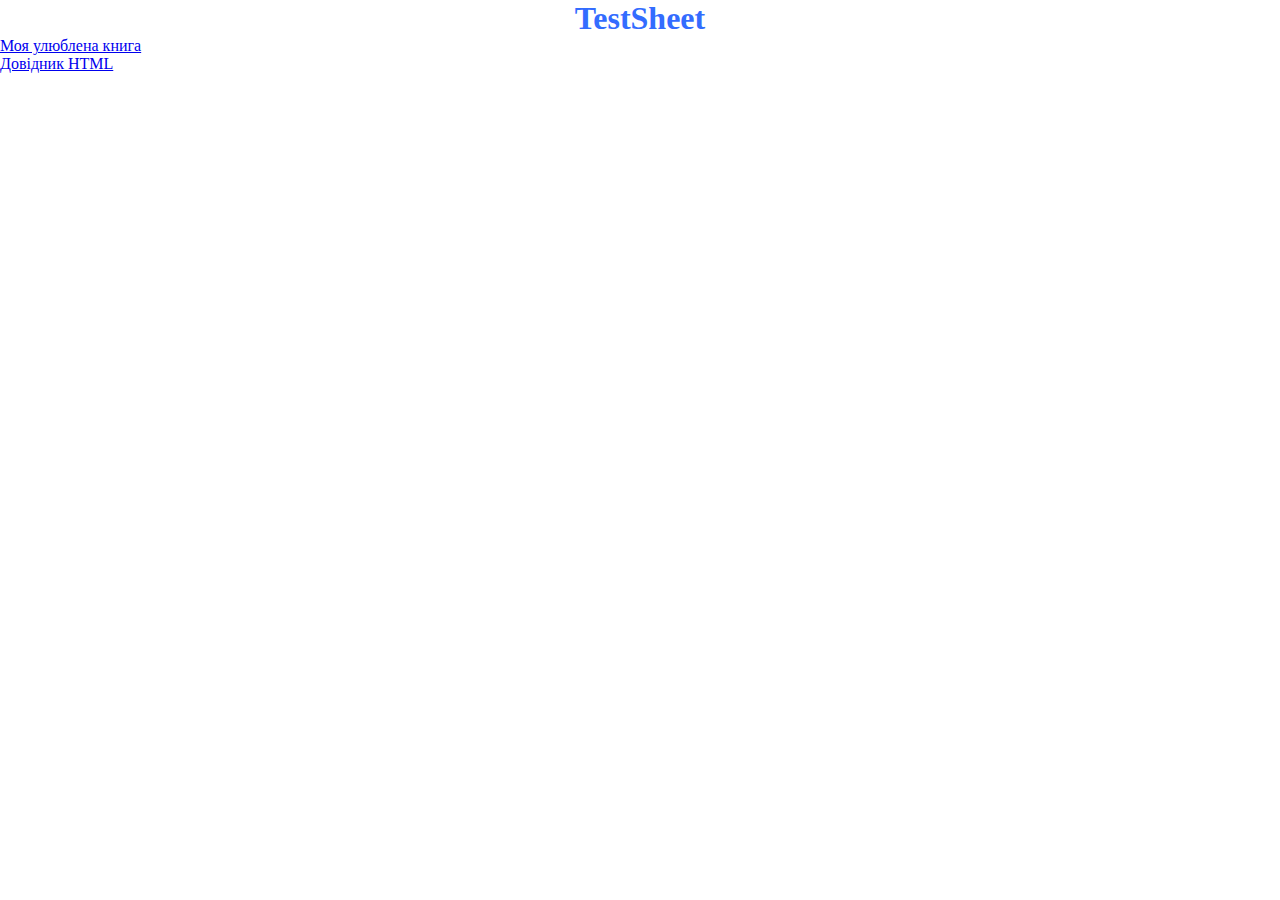
==== commit eb2d4e80: "css added" ====
--- a/index.html
+++ b/index.html
@@ -2,11 +2,13 @@
 <html>
 	<head>
 		<meta charset="utf-8">
+		<link rel="stylesheet" href="css\style.css">
 		<title>PZ1</title>
 	</head>
 	<body>
+		<h1>TestSheet</h1>
 		<a href="book.html">Моя улюблена книга</a>
 		<br>
 		<a href="handbook.html">Довiдник HTML</a>
 	</body>
-</html>+</html>
